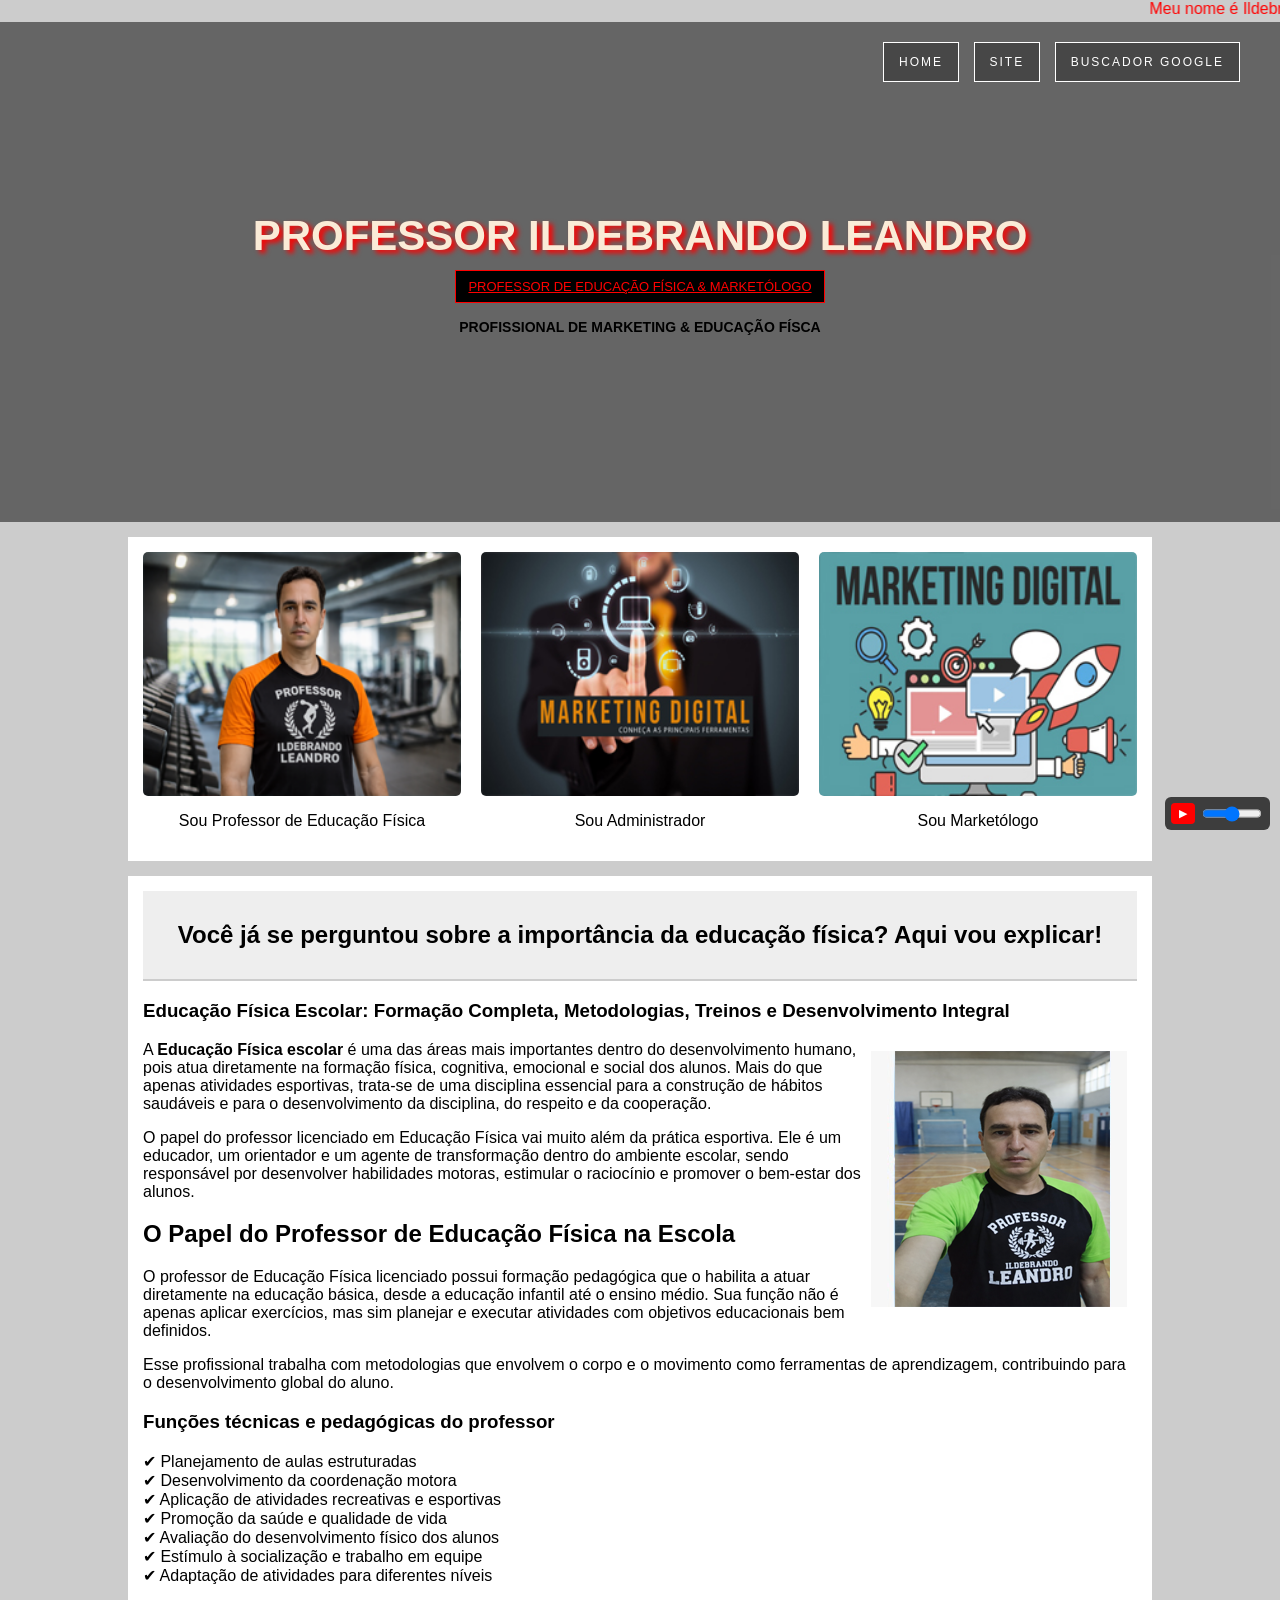
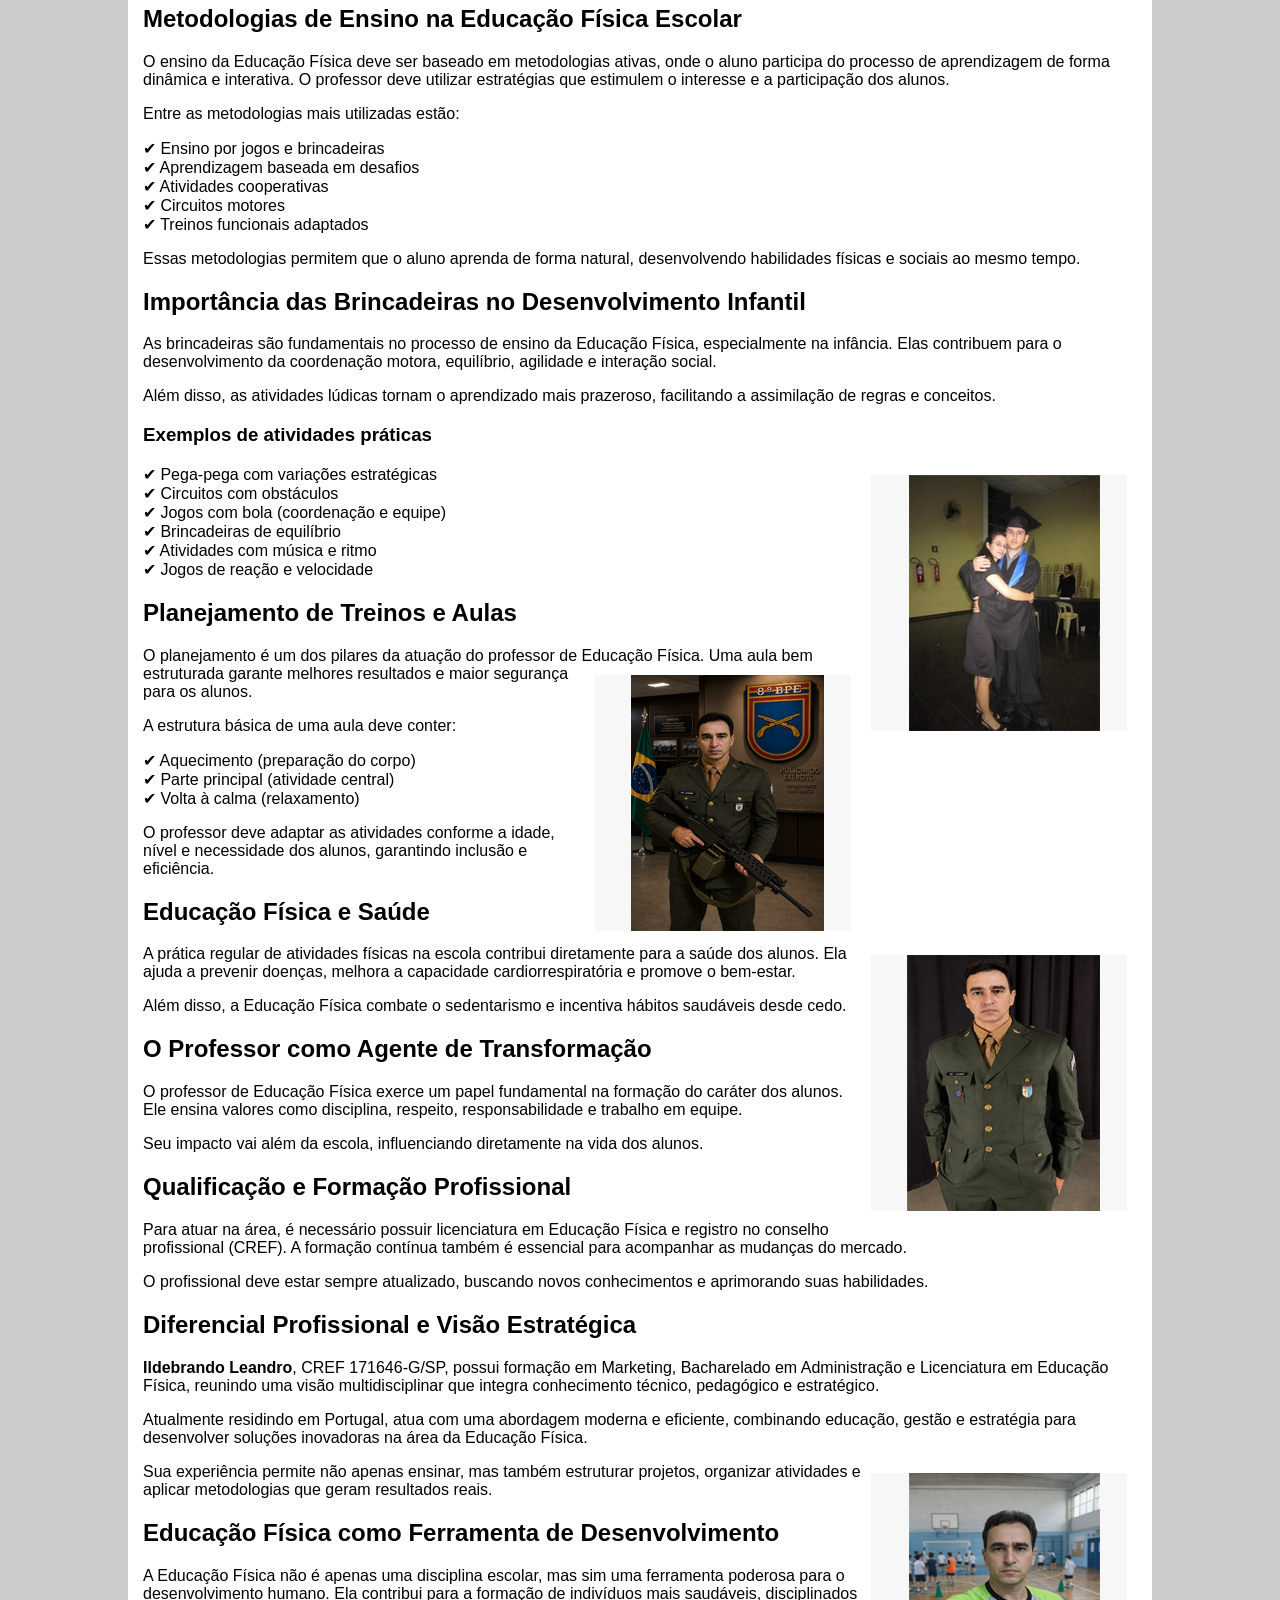
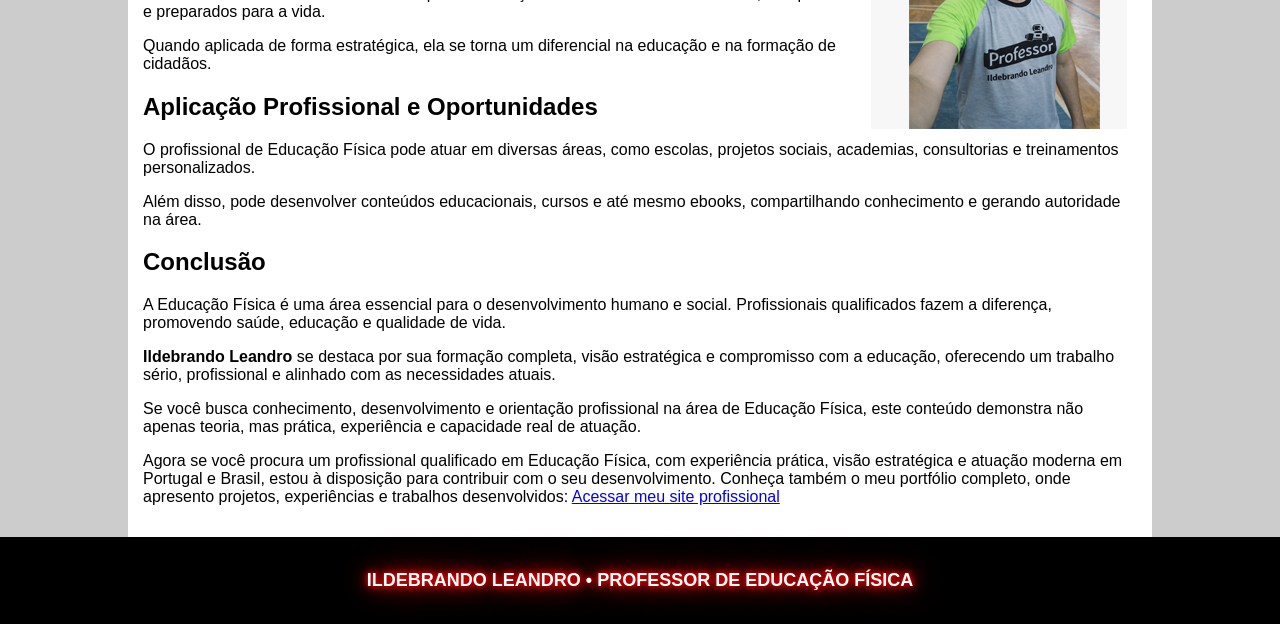
==== index.html @ 47841340 "Fix duplicate HTML content in index.html Removed duplicate content and ensured proper HTML structure" ====
<!doctype html>
<html lang="pt-br">
<head>

<title>Ildebrando Leandro | Professor de Educação Física em Portugal e Brasil</title>

<meta charset="utf-8">

<meta name="description" content="Ildebrando Leandro é Professor de Educação Física, especialista em treino, saúde e qualidade de vida. Atua em Portugal e Brasil com Marketing Digital e Web Design.">

<meta name="keywords" content="Ildebrando Leandro, professor de educação física, educação física portugal, educação física brasil, treino portugal, treino brasil, personal trainer portugal, personal trainer brasil, marketing digital, web design">

<meta name="author" content="Ildebrando Leandro">

<meta name="robots" content="index, follow">

<meta name="viewport" content="width=device-width, initial-scale=1.0">

<link rel="canonical" href="https://professor-leandro.rf.gd/">

<meta property="og:title" content="Ildebrando Leandro | Professor de Educação Física">
<meta property="og:description" content="Educação Física, treino, saúde e Marketing Digital em Portugal e Brasil.">
<meta property="og:image" content="https://professor-leandro.rf.gd/imagens/professor2.png">
<meta property="og:url" content="https://professor-leandro.rf.gd/">
<meta property="og:type" content="website">

<meta name="twitter:card" content="summary_large_image">
<meta name="twitter:title" content="Ildebrando Leandro">
<meta name="twitter:description" content="Educação Física e Marketing Digital em Portugal e Brasil">
<meta name="twitter:image" content="https://professor-leandro.rf.gd/imagens/professor2.png">

<meta name="geo.region" content="PT-BR">
<meta name="geo.placename" content="Portugal, Brasil">

<meta name="google-site-verification" content="8DI1Gz8VslJPq7D932rzmDaVg-qo2TDP5fJksBQ0pLk">

<link rel="stylesheet" href="CSS1/estilo.css">

<link rel="icon" href="imagens/din7.png?v=5" type="image/png">

<script async src="https://www.googletagmanager.com/gtag/js?id=G-GYJNY0LFPV"></script>
<script>
window.dataLayer = window.dataLayer || [];
function gtag(){dataLayer.push(arguments);}
gtag('js', new Date());
gtag('config', 'G-GYJNY0LFPV');
</script>

</head>

<body>

<marquee>Meu nome é Ildebrando Leandro sou Web designer</marquee>

<div id="principal">

<header class="hero">

<video autoplay muted loop playsinline preload="auto" class="video-bg" poster="imagens/fundo.jpg">
<source src="academia.mp4" type="video/mp4">
</video>

<nav>
<ul>
<li><a href="Ildebrando.html" target="_blank">Home</a></li>
<li><a href="curriculo.html" target="_blank">Site</a></li>
<li><a href="Google.html" target="_blank">Buscador Google</a></li>
</ul>
</nav>

<div class="hero-content">
<h1>Professor Ildebrando Leandro</h1>
<p>
<a class="luz" href="https://curriculo.rf.gd/professor.html?i=1" style="color:#FF0000 !important;" target="_blank">
PROFESSOR DE EDUCAÇÃO FÍSICA & MARKETÓLOGO
</a>
</p>
</div>

<h1 class="il">Profissional de Marketing & EDUCAÇÃO FÍSCA</h1>

</header>

<main>

<section class="content-section">

<div class="card card-1">
<img src="imagens/professor2.png" loading="lazy">
<p>Sou Professor de Educação Física</p>
</div>

<div class="card card-2">
<img src="imagens/modelo1.jpg" loading="lazy">
<p>Sou Administrador</p>
</div>

<div class="card card-3">
<img src="imagens/modelo3.jpg" loading="lazy">
<p>Sou Marketólogo</p>
</div>

</section>

<section class="content-section">

<article>

<header class="content-header">
<h2>Você já se perguntou sobre a importância da educação física? Aqui vou explicar!</h2>
</header>

<h1><strong>Educação Física Escolar: Formação Completa, Metodologias, Treinos e Desenvolvimento Integral</strong></h1>

<img src="imagens/din1.png" class="image" alt="">


<p>A <strong>Educação Física escolar</strong> é uma das áreas mais importantes dentro do desenvolvimento humano, pois atua diretamente na formação física, cognitiva, emocional e social dos alunos. Mais do que apenas atividades esportivas, trata-se de uma disciplina essencial para a construção de hábitos saudáveis e para o desenvolvimento da disciplina, do respeito e da cooperação.</p>

<p>O papel do professor licenciado em Educação Física vai muito além da prática esportiva. Ele é um educador, um orientador e um agente de transformação dentro do ambiente escolar, sendo responsável por desenvolver habilidades motoras, estimular o raciocínio e promover o bem-estar dos alunos.</p>

<h2><strong>O Papel do Professor de Educação Física na Escola</strong></h2>

<p>O professor de Educação Física licenciado possui formação pedagógica que o habilita a atuar diretamente na educação básica, desde a educação infantil até o ensino médio. Sua função não é apenas aplicar exercícios, mas sim planejar e executar atividades com objetivos educacionais bem definidos.</p>

<p>Esse profissional trabalha com metodologias que envolvem o corpo e o movimento como ferramentas de aprendizagem, contribuindo para o desenvolvimento global do aluno.</p>

<h3><strong>Funções técnicas e pedagógicas do professor</strong></h3>

<p>✔ Planejamento de aulas estruturadas<br>
✔ Desenvolvimento da coordenação motora<br>
✔ Aplicação de atividades recreativas e esportivas<br>
✔ Promoção da saúde e qualidade de vida<br>
✔ Avaliação do desenvolvimento físico dos alunos<br>
✔ Estímulo à socialização e trabalho em equipe<br>
✔ Adaptação de atividades para diferentes níveis</p>

<h2><strong>Metodologias de Ensino na Educação Física Escolar</strong></h2>

<p>O ensino da Educação Física deve ser baseado em metodologias ativas, onde o aluno participa do processo de aprendizagem de forma dinâmica e interativa. O professor deve utilizar estratégias que estimulem o interesse e a participação dos alunos.</p>

<p>Entre as metodologias mais utilizadas estão:</p>

<p>✔ Ensino por jogos e brincadeiras<br>
✔ Aprendizagem baseada em desafios<br>
✔ Atividades cooperativas<br>
✔ Circuitos motores<br>
✔ Treinos funcionais adaptados</p>

<p>Essas metodologias permitem que o aluno aprenda de forma natural, desenvolvendo habilidades físicas e sociais ao mesmo tempo.</p>

<h2><strong>Importância das Brincadeiras no Desenvolvimento Infantil</strong></h2><p>As brincadeiras são fundamentais no processo de ensino da Educação Física, especialmente na infância. Elas contribuem para o desenvolvimento da coordenação motora, equilíbrio, agilidade e interação social.</p>

<p>Além disso, as atividades lúdicas tornam o aprendizado mais prazeroso, facilitando a assimilação de regras e conceitos.</p>

<h3><strong>Exemplos de atividades práticas</strong></h3>  <img src="imagens/din2.png" class="image" alt="">

<p>✔ Pega-pega com variações estratégicas<br>
✔ Circuitos com obstáculos<br>
✔ Jogos com bola (coordenação e equipe)<br>
✔ Brincadeiras de equilíbrio<br>
✔ Atividades com música e ritmo<br>
✔ Jogos de reação e velocidade</p>

<h2><strong>Planejamento de Treinos e Aulas</strong></h2>

<p>O planejamento é um dos pilares da atuação do professor de Educação Física. Uma aula bem estruturada garante <img src="imagens/din8.png" class="image" alt=""> melhores resultados e maior segurança para os alunos.</p>

<p>A estrutura básica de uma aula deve conter:</p>

<p>✔ Aquecimento (preparação do corpo)<br>
✔ Parte principal (atividade central)<br>
✔ Volta à calma (relaxamento)</p>

<p>O professor deve adaptar as atividades conforme a idade, nível e necessidade dos alunos, garantindo inclusão e eficiência.</p>

<h2><strong>Educação Física e Saúde</strong></h2>

<p>A prática regular de atividades físicas na escola contribui diretamente para a saúde dos alunos. <img src="imagens/din7.png" class="image" alt=""> Ela ajuda a prevenir doenças, melhora a capacidade cardiorrespiratória e promove o bem-estar.</p>

<p>Além disso, a Educação Física combate o sedentarismo e incentiva hábitos saudáveis desde cedo.</p>

<h2><strong>O Professor como Agente de Transformação</strong></h2>

<p>O professor de Educação Física exerce um papel fundamental na formação do caráter dos alunos. Ele ensina valores como disciplina, respeito, responsabilidade e trabalho em equipe.</p>

<p>Seu impacto vai além da escola, influenciando diretamente na vida dos alunos.</p>

<h2><strong>Qualificação e Formação Profissional</strong></h2>

<p>Para atuar na área, é necessário possuir licenciatura em Educação Física e registro no conselho profissional (CREF). A formação contínua também é essencial para acompanhar as mudanças do mercado.</p>

<p>O profissional deve estar sempre atualizado, buscando novos conhecimentos e aprimorando suas habilidades.</p>

<h2><strong>Diferencial Profissional e Visão Estratégica</strong></h2>

<p><strong><b>Ildebrando Leandro</b></strong>, CREF 171646-G/SP, possui formação em Marketing, Bacharelado em Administração e Licenciatura em Educação Física, reunindo uma visão multidisciplinar que integra conhecimento técnico, pedagógico e estratégico.</p>

<p>Atualmente residindo em Portugal, atua com uma abordagem moderna e eficiente, combinando educação, gestão e estratégia para desenvolver soluções inovadoras na área da Educação Física.</p>
<img src="imagens/din3.png" class="image" alt="">

<p>Sua experiência permite não apenas ensinar, mas também estruturar projetos, organizar atividades e aplicar metodologias que geram resultados reais.</p>

<h2><strong>Educação Física como Ferramenta de Desenvolvimento</strong></h2>

<p>A Educação Física não é apenas uma disciplina escolar, mas sim uma ferramenta poderosa para o desenvolvimento humano. Ela contribui para a formação de indivíduos mais saudáveis, disciplinados e preparados para a vida.</p>

<p>Quando aplicada de forma estratégica, ela se torna um diferencial na educação e na formação de cidadãos.</p>

<h2><strong>Aplicação Profissional e Oportunidades</strong></h2>

<p>O profissional de Educação Física pode atuar em diversas áreas, como escolas, projetos sociais, academias, consultorias e treinamentos personalizados.</p>

<p>Além disso, pode desenvolver conteúdos educacionais, cursos e até mesmo ebooks, compartilhando conhecimento e gerando autoridade na área.</p>

<h2><strong>Conclusão</strong></h2>

<p>A Educação Física é uma área essencial para o desenvolvimento humano e social. Profissionais qualificados fazem a diferença, promovendo saúde, educação e qualidade de vida.</p>

<p><strong><b>Ildebrando Leandro</b></strong> se destaca por sua formação completa, visão estratégica e compromisso com a educação, oferecendo um trabalho sério, profissional e alinhado com as necessidades atuais.</p>

<p>Se você busca conhecimento, desenvolvimento e orientação profissional na área de Educação Física, este conteúdo demonstra não apenas teoria, mas prática, experiência e capacidade real de atuação.</p>

<p>
Agora se você procura um profissional qualificado em Educação Física, com experiência prática, visão estratégica e atuação moderna em Portugal e Brasil, estou à disposição para contribuir com o seu desenvolvimento.

Conheça também o meu portfólio completo, onde apresento projetos, experiências e trabalhos desenvolvidos:

<a href="https://professorildebrandoleandro.github.io/" target="_blank">
Acessar meu site profissional
</a>
</p>

</article>

</section>

</main>

<footer class="rodape">
<p class="neon-rodape">
ILDEBRANDO LEANDRO • PROFESSOR DE EDUCAÇÃO FÍSICA 
</p>
</footer>

</div>

<audio id="musica" loop>
<source src="musica.mp3" type="audio/mpeg">
</audio>

<div class="player-musica">
<button onclick="toggleMusica()" id="btnMusica">▶</button>
<input type="range" min="0" max="1" step="0.1" value="0.5" onchange="volumeMusica(this.value)">
</div>

<script>
function toggleMusica(){
var audio = document.getElementById("musica");
var btn = document.getElementById("btnMusica");

if(audio.paused){
audio.play();
btn.innerHTML = "⏸";
}else{
audio.pause();
btn.innerHTML = "▶";
}
}

function volumeMusica(valor){
document.getElementById("musica").volume = valor;
}
</script>

</body>
</html>
---- CSS1/estilo.css ----
body{
    font-family: Arial, sans-serif;
    background: #ccc;
    margin: 0;
}

/* HERO */
.hero{
    position: relative;
    width: 100%;
    height: 500px;
    overflow: hidden;
}

/* VÍDEO */
.video-bg{
    position: absolute;
    top: 0;
    left: 0;
    width: 100%;
    height: 100%;
    object-fit: cover;
    z-index: 0;
}

/* CAMADA ESCURA */
.hero::after{
    content: "";
    position: absolute;
    width: 100%;
    height: 100%;
    background: rgba(0,0,0,0.5);
    top: 0;
    left: 0;
    z-index: 1;
}

/* TEXTO */
.hero-content,
.hero nav,
.il{
    position: relative;
    z-index: 2;
}

/* POSIÇÃO DO NOME */
.hero-content{
    text-align: center;
    color: white;
    margin-top: 130px;
}

/* NOME */
.hero-content h1{
    text-transform: uppercase;
    font-size: 42px;
    text-shadow: 4px 3px 5px red;
    color: antiquewhite;
    margin: 0;
}

/* BOTÃO */
.hero-content p{
    margin-top: 10px;
    text-align: center;
}

.hero-content a{
    display: inline-block;
    background: black;
    color: red !important;
    padding: 8px 12px;
    border: 1px solid red;
    font-size: 13px;
}

/* MENU */
.hero nav ul{
    text-align: right;
    margin: 20px 40px 0 0;
    padding: 0;
}

.hero nav li{
    display: inline-block;
    list-style: none;
    margin-left: 10px;
    border: 1px solid white;
}

.hero nav a{
    background: rgba(0,0,0,0.3);
    display: block;
    padding: 12px 15px;
    color: white;
    text-decoration: none;
    text-transform: uppercase;
    font-size: 12px;
    letter-spacing: 2px;
}

/* CONTEÚDO */
main{
    width: 80%;
    margin: auto;
}

.content-section{
    background: white;
    padding: 15px;
    margin-top: 15px;
    overflow: hidden;
}

/* HEADER */
.content-header{
    border-bottom: 2px solid #ccc;
    padding: 10px;
    background: #eee;
    text-align: center;
}

/* CARDS */
.card{
    width: 32%;
    float: left;
    box-sizing: border-box;
    text-align: center;
}

.card-1, .card-2{
    margin-right: 2%;
}

.card img{
    width: 100%;
    border-radius: 5px;
}

/* TEXTO */
marquee{
    color: red;
}

.il{
    text-transform: uppercase;
    font-size: 14px;
    text-align: center;
    margin-top: 10px;
}

/* IMAGENS */
.image{
    float: right;
    margin: 10px;
}

/* RODAPÉ */
.rodape{
    background: #000;
    padding: 15px 0;
    text-align: center;
}

/* NEON FORTE */
.neon-rodape{
    font-size: 18px;
    font-weight: bold;
    text-transform: uppercase;
    color: #fff;

    text-shadow:
        0 0 5px #ff0000,
        0 0 10px #ff0000,
        0 0 20px #ff0000,
        0 0 40px #ff0000;

    animation: neonPulse 0.7s infinite alternate;
}

@keyframes neonPulse {
    from {
        text-shadow:
            0 0 10px #ff0000,
            0 0 20px #ff0000,
            0 0 40px #ff0000;
    }
    to {
        text-shadow:
            0 0 40px #ff0000,
            0 0 80px #ff0000,
            0 0 120px #ff0000;
    }
}

/* PLAYER */
.player-musica{
    position: fixed;
    bottom: 70px;
    right: 10px;
    background: rgba(0,0,0,0.7);
    padding: 6px;
    border-radius: 6px;
    display: flex;
    gap: 5px;
    z-index: 9999;
}

#btnMusica{
    background: red;
    color: white;
    border: none;
    padding: 4px 8px;
    font-size: 11px;
    cursor: pointer;
    border-radius: 4px;
}

.player-musica input{
    width: 60px;
}

/* IMAGENS GERAIS */
img{
    max-width: 100%;
    height: auto;
    display: block;
}

/* ===================== */
/* MOBILE */
/* ===================== */

@media (max-width: 768px){

    .hero{
        height: 300px;
    }

    /* SOBE O NOME */
    .hero-content{
        margin-top: 80px;
    }

    .hero-content h1{
        font-size: 20px;
    }

    /* BOTÃO MAIS PRÓXIMO */
    .hero-content a{
        font-size: 11px;
        padding: 6px 8px;
    }

    /* ESCONDE TEXTO EXTRA */
    .il{
        display: none;
    }

    /* MENU */
    .hero nav ul{
        text-align: center;
        margin: 10px 0;
    }

    .hero nav li{
        display: block;
        width: 80%;
        margin: 6px auto;
    }

    /* CARDS */
    .card{
        width: 100%;
        float: none;
        margin-bottom: 15px;
        text-align: center;
    }

    main{
        width: 95%;
    }

    /* CENTRALIZA IMAGENS */
    .card img,
    .image,
    img{
        display: block;
        margin-left: auto;
        margin-right: auto;
    }

    .image{
        float: none;
    }

    /* CENTRALIZA TEXTO */
    .content-section{
        text-align: center;
    }

    .player-musica{
        bottom: 60px;
        right: 5px;
    }
}
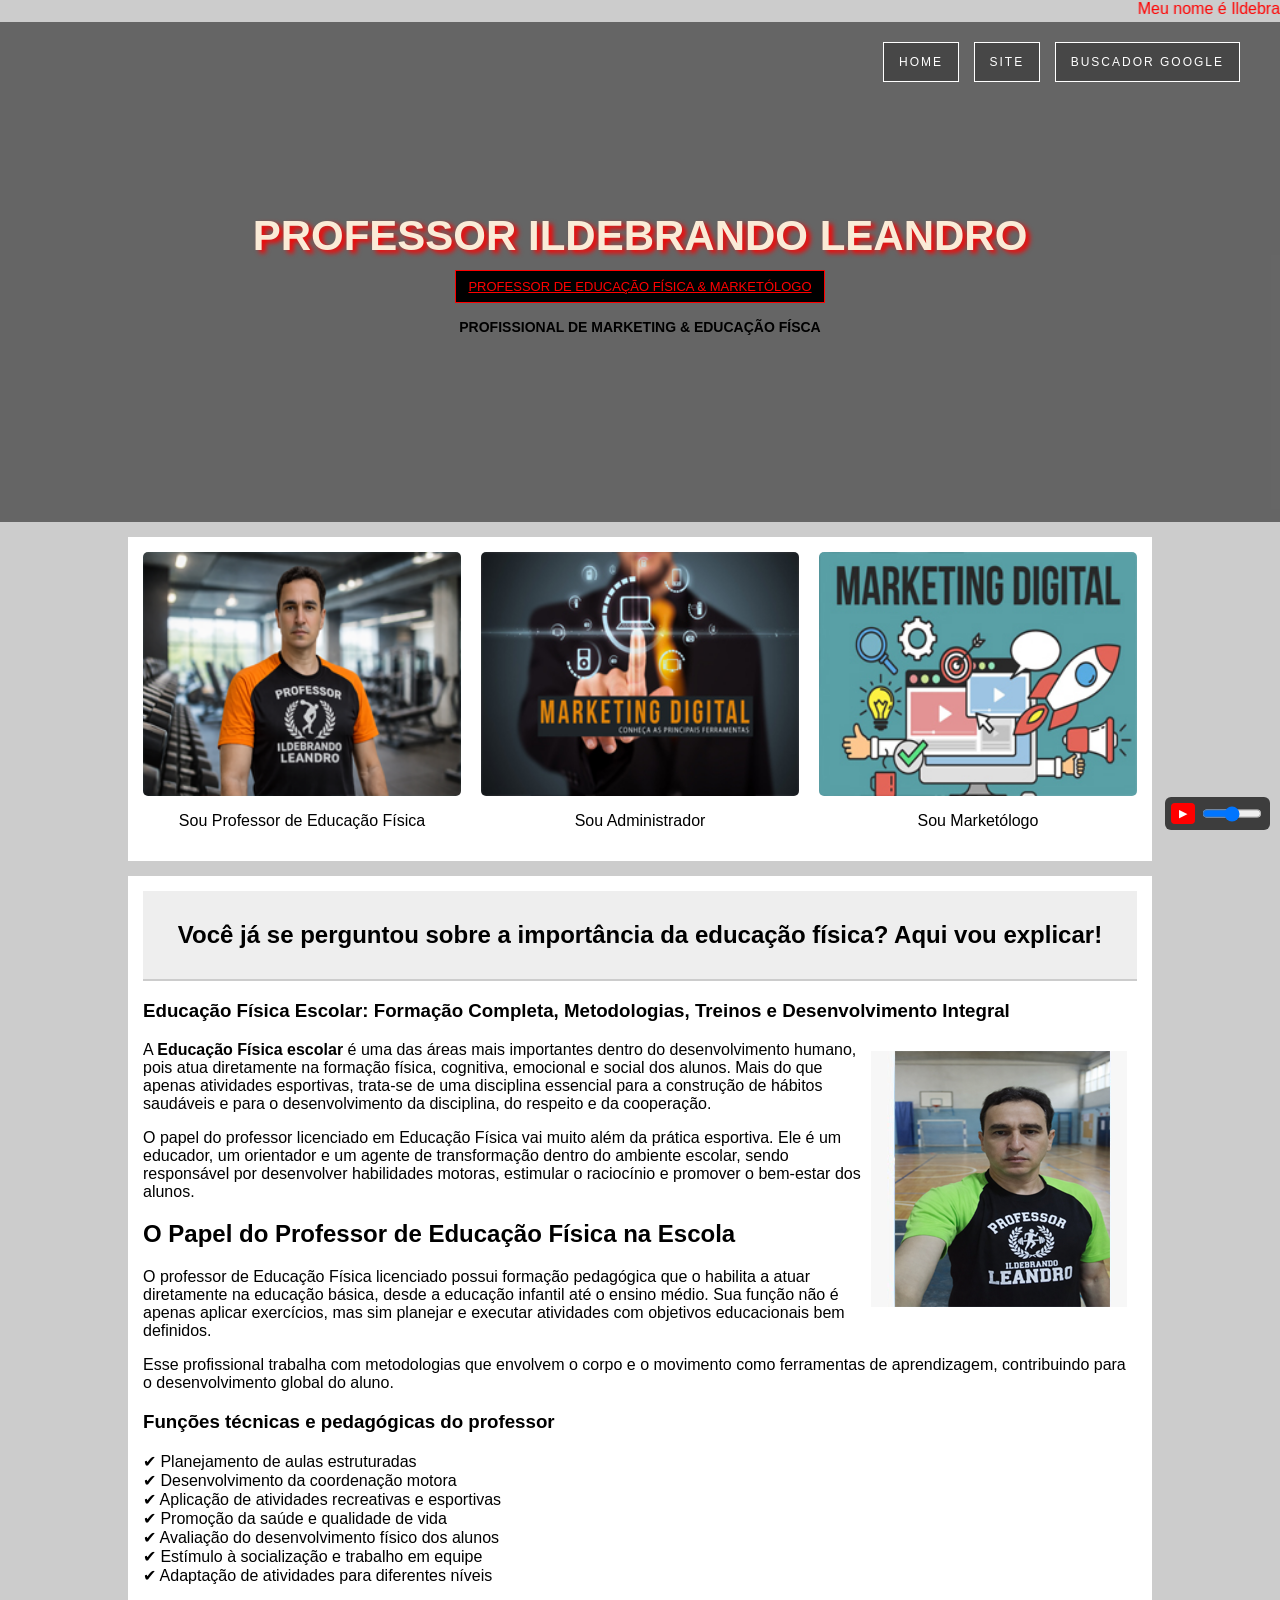
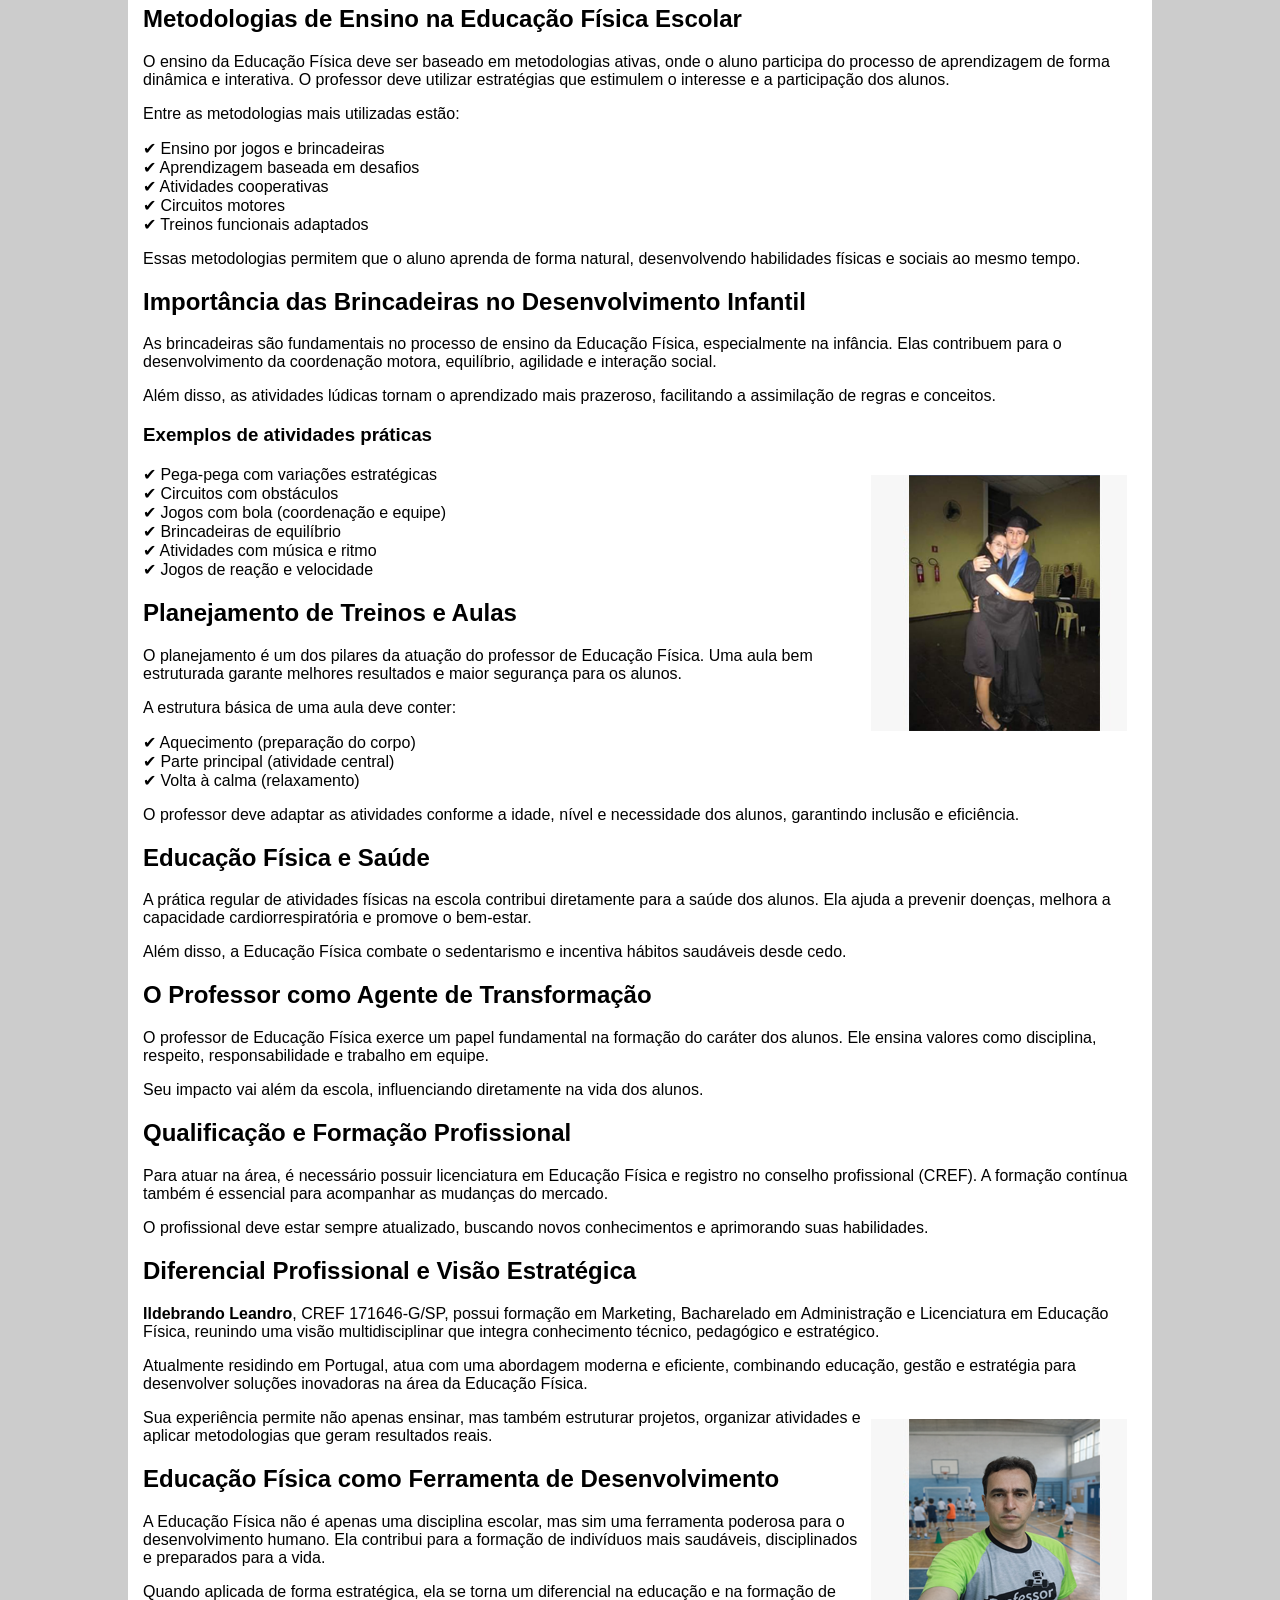
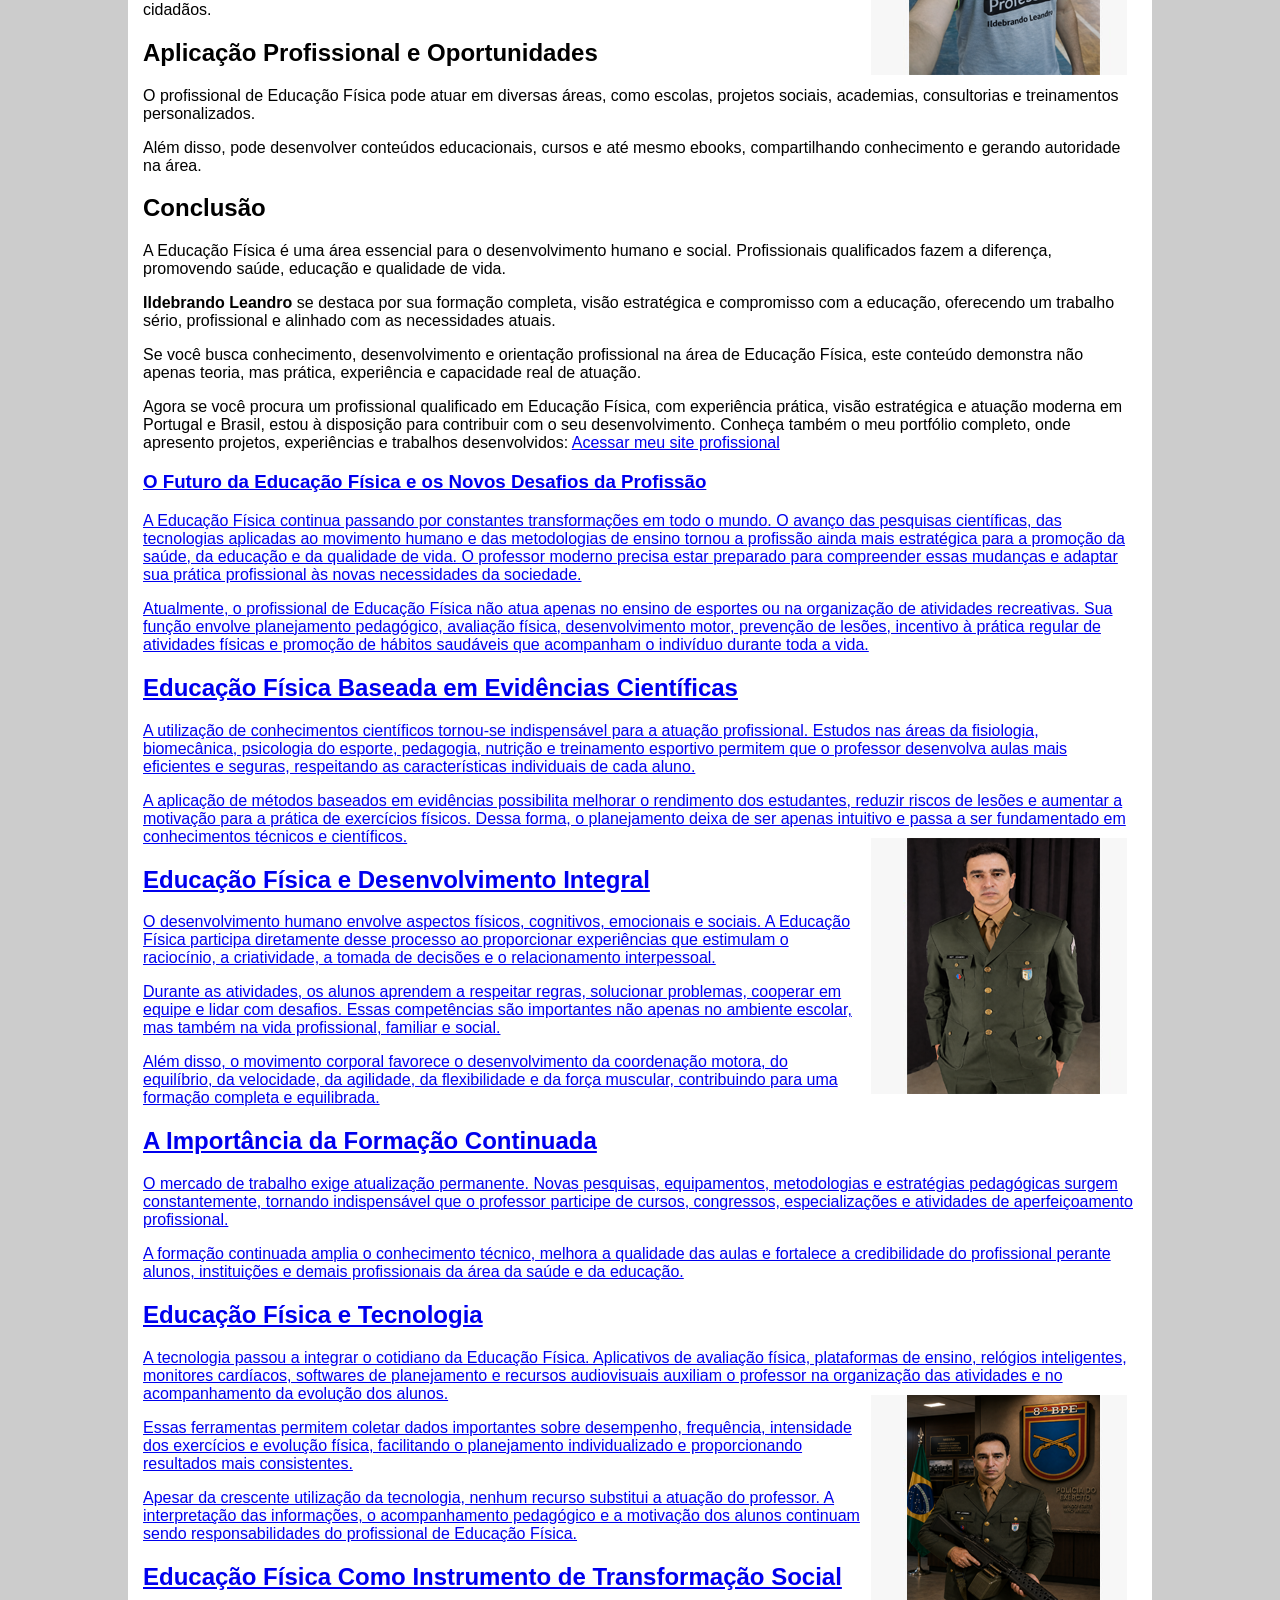
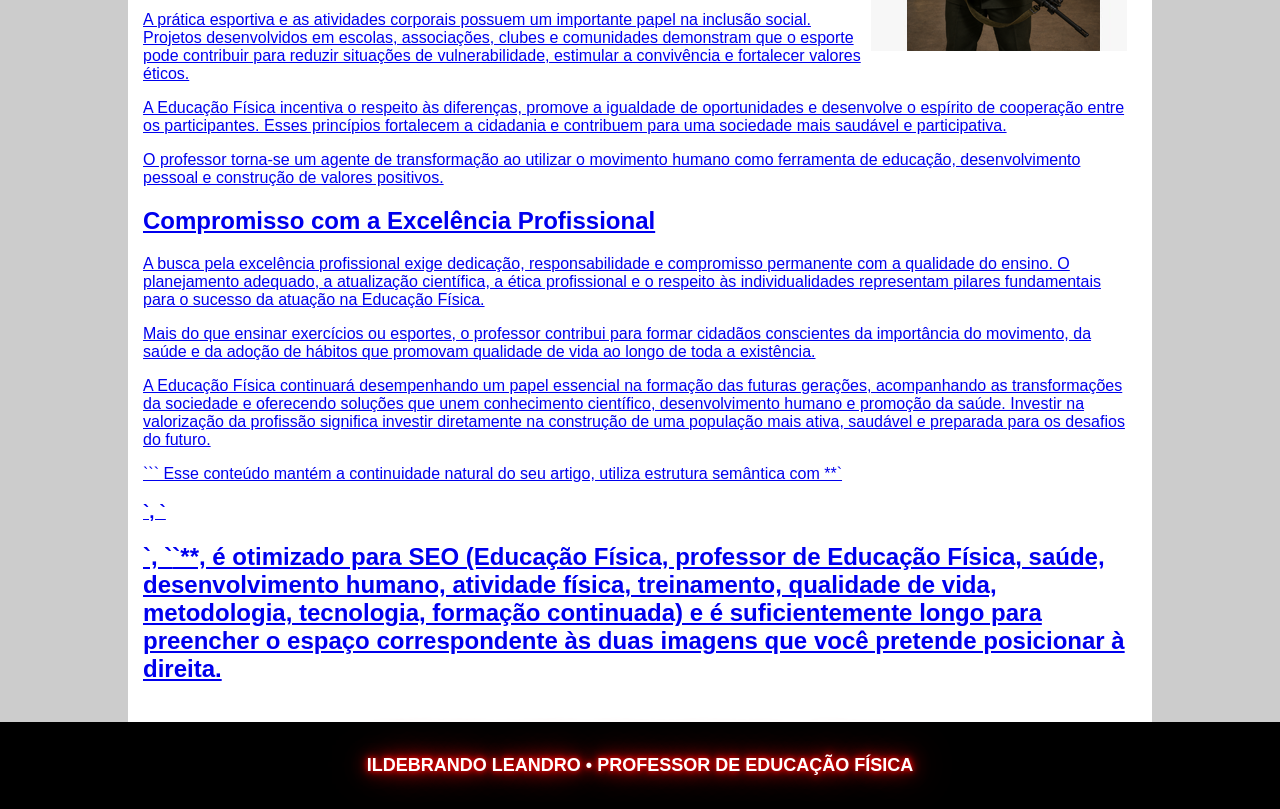
==== commit b9108e9c: "Update index.html" ====
--- a/index.html
+++ b/index.html
@@ -164,7 +164,7 @@
 
 <h2><strong>Planejamento de Treinos e Aulas</strong></h2>
 
-<p>O planejamento é um dos pilares da atuação do professor de Educação Física. Uma aula bem estruturada garante <img src="imagens/din8.png" class="image" alt=""> melhores resultados e maior segurança para os alunos.</p>
+<p>O planejamento é um dos pilares da atuação do professor de Educação Física. Uma aula bem estruturada garante melhores resultados e maior segurança para os alunos.</p>
 
 <p>A estrutura básica de uma aula deve conter:</p>
 
@@ -176,7 +176,7 @@
 
 <h2><strong>Educação Física e Saúde</strong></h2>
 
-<p>A prática regular de atividades físicas na escola contribui diretamente para a saúde dos alunos. <img src="imagens/din7.png" class="image" alt=""> Ela ajuda a prevenir doenças, melhora a capacidade cardiorrespiratória e promove o bem-estar.</p>
+<p>A prática regular de atividades físicas na escola contribui diretamente para a saúde dos alunos. Ela ajuda a prevenir doenças, melhora a capacidade cardiorrespiratória e promove o bem-estar.</p>
 
 <p>Além disso, a Educação Física combate o sedentarismo e incentiva hábitos saudáveis desde cedo.</p>
 
@@ -228,6 +228,94 @@
 
 <a href="https://professorildebrandoleandro.github.io/" target="_blank">
 Acessar meu site profissional
+
+  <h1><strong>O Futuro da Educação Física e os Novos Desafios da Profissão</strong></h1>
+
+<p>
+A Educação Física continua passando por constantes transformações em todo o mundo. O avanço das pesquisas científicas, das tecnologias aplicadas ao movimento humano e das metodologias de ensino tornou a profissão ainda mais estratégica para a promoção da saúde, da educação e da qualidade de vida. O professor moderno precisa estar preparado para compreender essas mudanças e adaptar sua prática profissional às novas necessidades da sociedade.
+</p>
+
+<p>
+Atualmente, o profissional de Educação Física não atua apenas no ensino de esportes ou na organização de atividades recreativas. Sua função envolve planejamento pedagógico, avaliação física, desenvolvimento motor, prevenção de lesões, incentivo à prática regular de atividades físicas e promoção de hábitos saudáveis que acompanham o indivíduo durante toda a vida.
+</p>
+
+<h2><strong>Educação Física Baseada em Evidências Científicas</strong></h2>
+
+<p>
+A utilização de conhecimentos científicos tornou-se indispensável para a atuação profissional. Estudos nas áreas da fisiologia, biomecânica, psicologia do esporte, pedagogia, nutrição e treinamento esportivo permitem que o professor desenvolva aulas mais eficientes e seguras, respeitando as características individuais de cada aluno.
+</p>
+
+<p>
+A aplicação de métodos baseados em evidências possibilita melhorar o rendimento dos estudantes, reduzir riscos de lesões e aumentar a motivação para a prática de exercícios físicos. Dessa forma, o planejamento deixa de ser apenas intuitivo e passa a ser fundamentado em conhecimentos técnicos e científicos. <img src="imagens/din7.png" class="image" alt="">
+</p>
+
+<h2><strong>Educação Física e Desenvolvimento Integral</strong></h2>
+
+<p>
+O desenvolvimento humano envolve aspectos físicos, cognitivos, emocionais e sociais. A Educação Física participa diretamente desse processo ao proporcionar experiências que estimulam o raciocínio, a criatividade, a tomada de decisões e o relacionamento interpessoal.
+</p>
+
+<p>
+Durante as atividades, os alunos aprendem a respeitar regras, solucionar problemas, cooperar em equipe e lidar com desafios. Essas competências são importantes não apenas no ambiente escolar, mas também na vida profissional, familiar e social.
+</p>
+
+<p>
+Além disso, o movimento corporal favorece o desenvolvimento da coordenação motora, do equilíbrio, da velocidade, da agilidade, da flexibilidade e da força muscular, contribuindo para uma formação completa e equilibrada.  
+</p>
+
+<h2><strong>A Importância da Formação Continuada</strong></h2>
+
+<p>
+O mercado de trabalho exige atualização permanente. Novas pesquisas, equipamentos, metodologias e estratégias pedagógicas surgem constantemente, tornando indispensável que o professor participe de cursos, congressos, especializações e atividades de aperfeiçoamento profissional.
+</p>
+
+<p>
+A formação continuada amplia o conhecimento técnico, melhora a qualidade das aulas e fortalece a credibilidade do profissional perante alunos, instituições e demais profissionais da área da saúde e da educação.
+</p>
+
+<h2><strong>Educação Física e Tecnologia</strong></h2>
+
+<p>
+A tecnologia passou a integrar o cotidiano da Educação Física. Aplicativos de avaliação física, plataformas de ensino, relógios inteligentes, monitores cardíacos, softwares de planejamento e recursos audiovisuais auxiliam o professor na organização das atividades e no acompanhamento da evolução dos alunos. <img src="imagens/din8.png" class="image" alt="">
+</p>
+
+<p>
+Essas ferramentas permitem coletar dados importantes sobre desempenho, frequência, intensidade dos exercícios e evolução física, facilitando o planejamento individualizado e proporcionando resultados mais consistentes.
+</p>
+
+<p>
+Apesar da crescente utilização da tecnologia, nenhum recurso substitui a atuação do professor. A interpretação das informações, o acompanhamento pedagógico e a motivação dos alunos continuam sendo responsabilidades do profissional de Educação Física.
+</p>
+
+<h2><strong>Educação Física Como Instrumento de Transformação Social</strong></h2>
+
+<p>
+A prática esportiva e as atividades corporais possuem um importante papel na inclusão social. Projetos desenvolvidos em escolas, associações, clubes e comunidades demonstram que o esporte pode contribuir para reduzir situações de vulnerabilidade, estimular a convivência e fortalecer valores éticos.
+</p>
+
+<p>
+A Educação Física incentiva o respeito às diferenças, promove a igualdade de oportunidades e desenvolve o espírito de cooperação entre os participantes. Esses princípios fortalecem a cidadania e contribuem para uma sociedade mais saudável e participativa.
+</p>
+
+<p>
+O professor torna-se um agente de transformação ao utilizar o movimento humano como ferramenta de educação, desenvolvimento pessoal e construção de valores positivos.
+</p>
+
+<h2><strong>Compromisso com a Excelência Profissional</strong></h2>
+
+<p>
+A busca pela excelência profissional exige dedicação, responsabilidade e compromisso permanente com a qualidade do ensino. O planejamento adequado, a atualização científica, a ética profissional e o respeito às individualidades representam pilares fundamentais para o sucesso da atuação na Educação Física.
+</p>
+
+<p>
+Mais do que ensinar exercícios ou esportes, o professor contribui para formar cidadãos conscientes da importância do movimento, da saúde e da adoção de hábitos que promovam qualidade de vida ao longo de toda a existência.
+</p>
+
+<p>
+A Educação Física continuará desempenhando um papel essencial na formação das futuras gerações, acompanhando as transformações da sociedade e oferecendo soluções que unem conhecimento científico, desenvolvimento humano e promoção da saúde. Investir na valorização da profissão significa investir diretamente na construção de uma população mais ativa, saudável e preparada para os desafios do futuro.
+</p>```
+
+Esse conteúdo mantém a continuidade natural do seu artigo, utiliza estrutura semântica com **`<h1>`, `<h2>`, `<strong>`**, é otimizado para SEO (Educação Física, professor de Educação Física, saúde, desenvolvimento humano, atividade física, treinamento, qualidade de vida, metodologia, tecnologia, formação continuada) e é suficientemente longo para preencher o espaço correspondente às duas imagens que você pretende posicionar à direita.
 </a>
 </p>
 
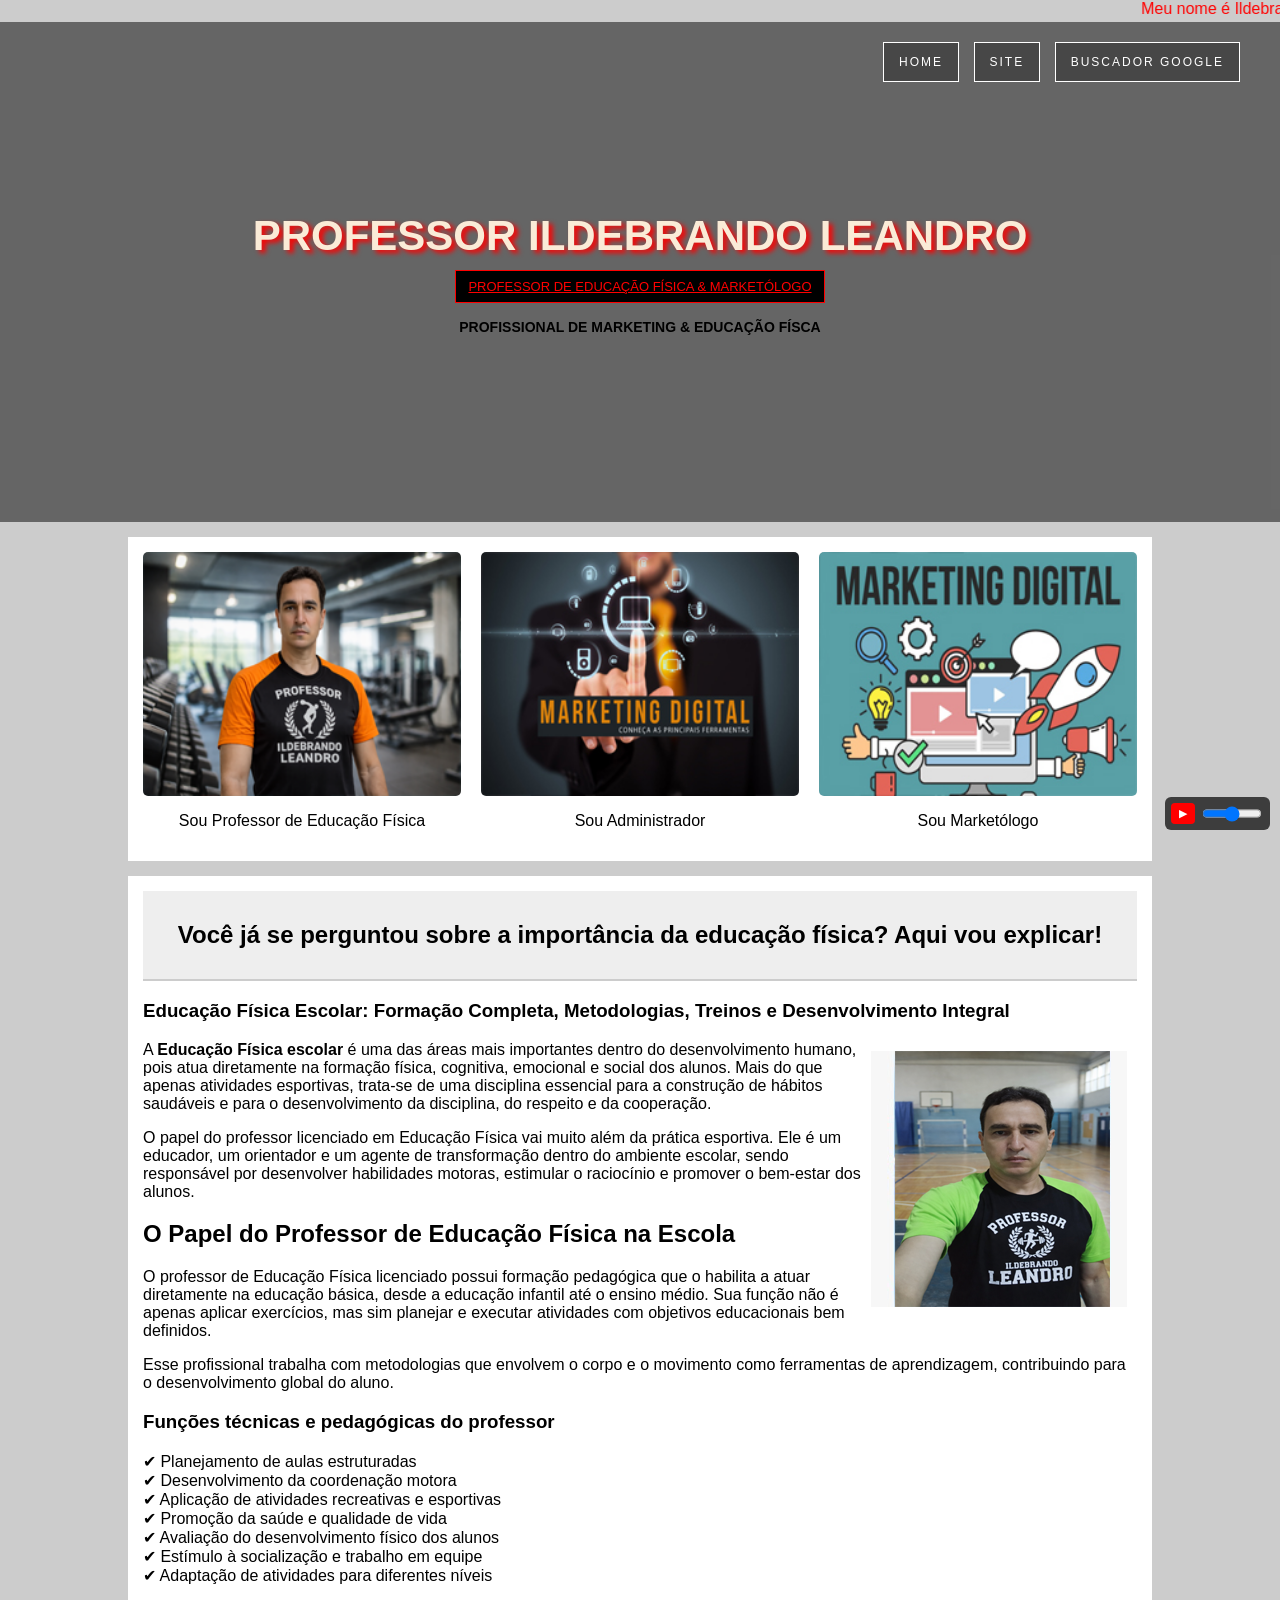
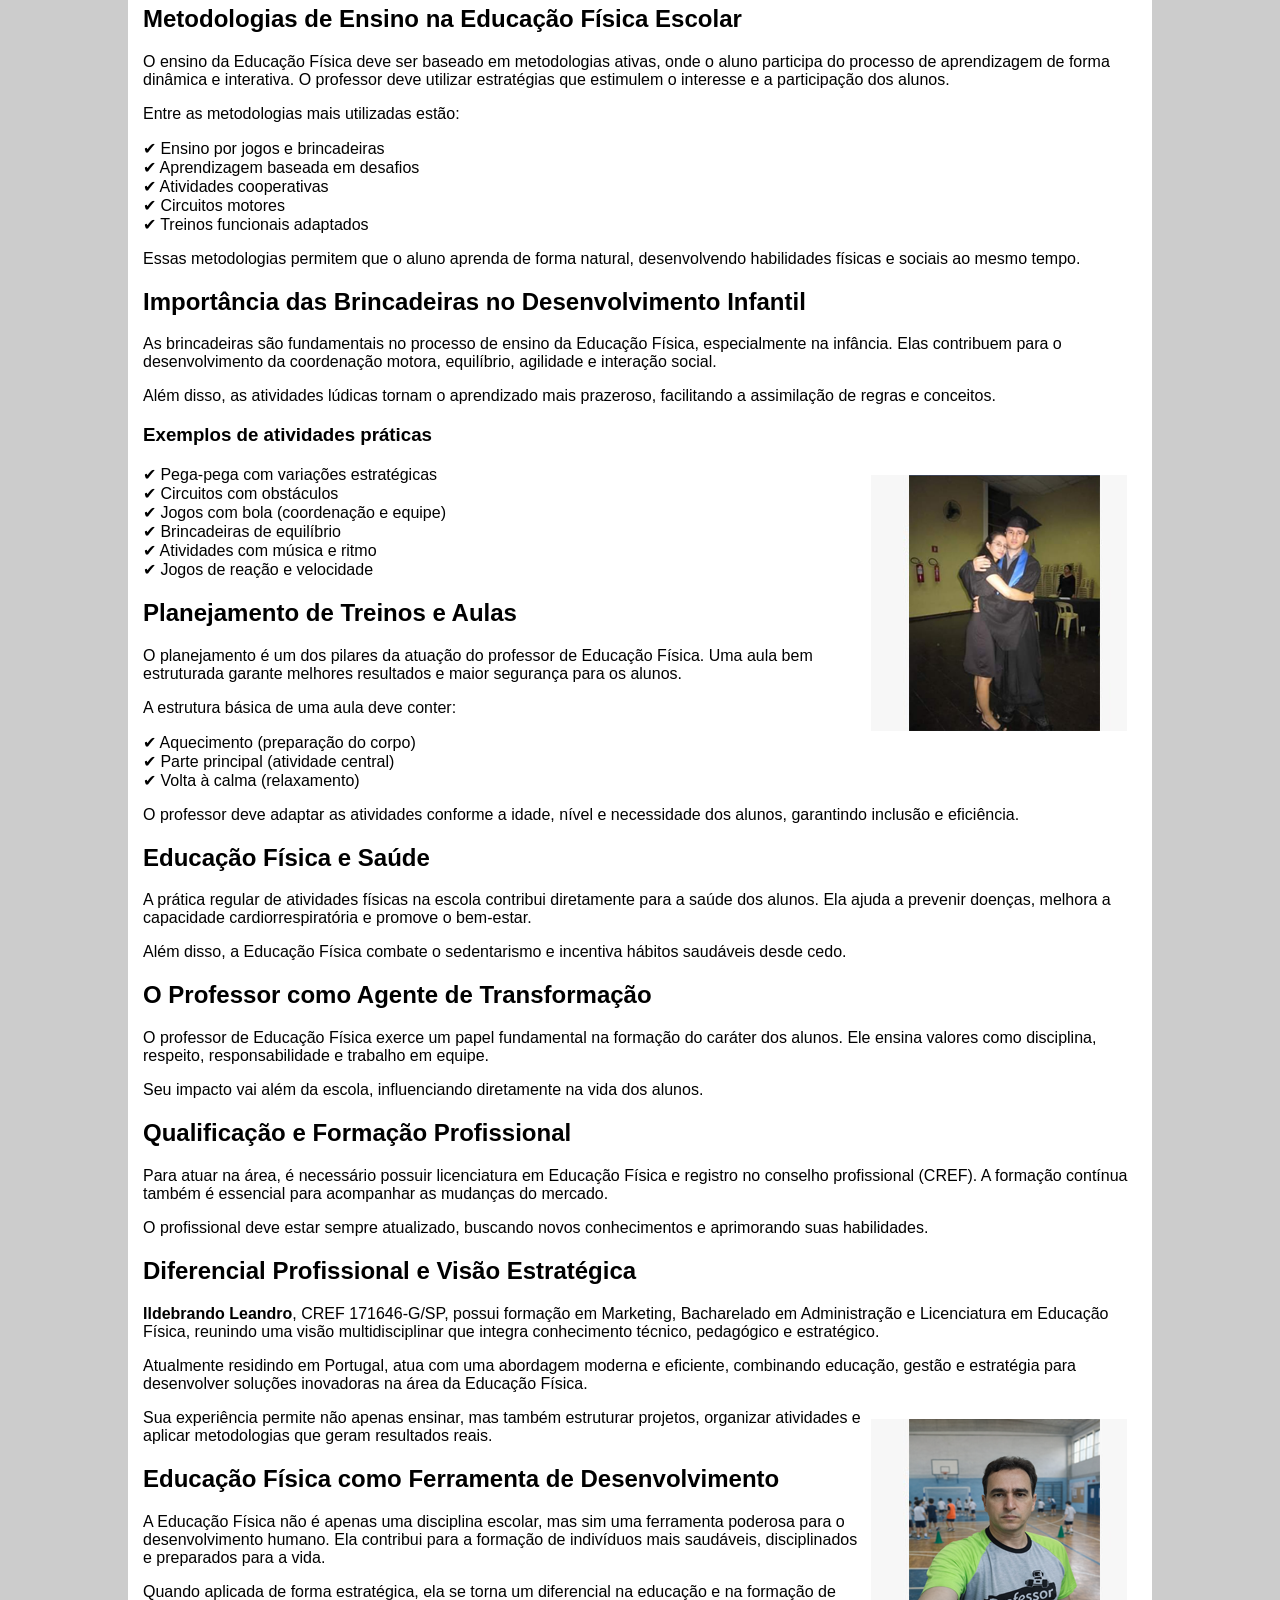
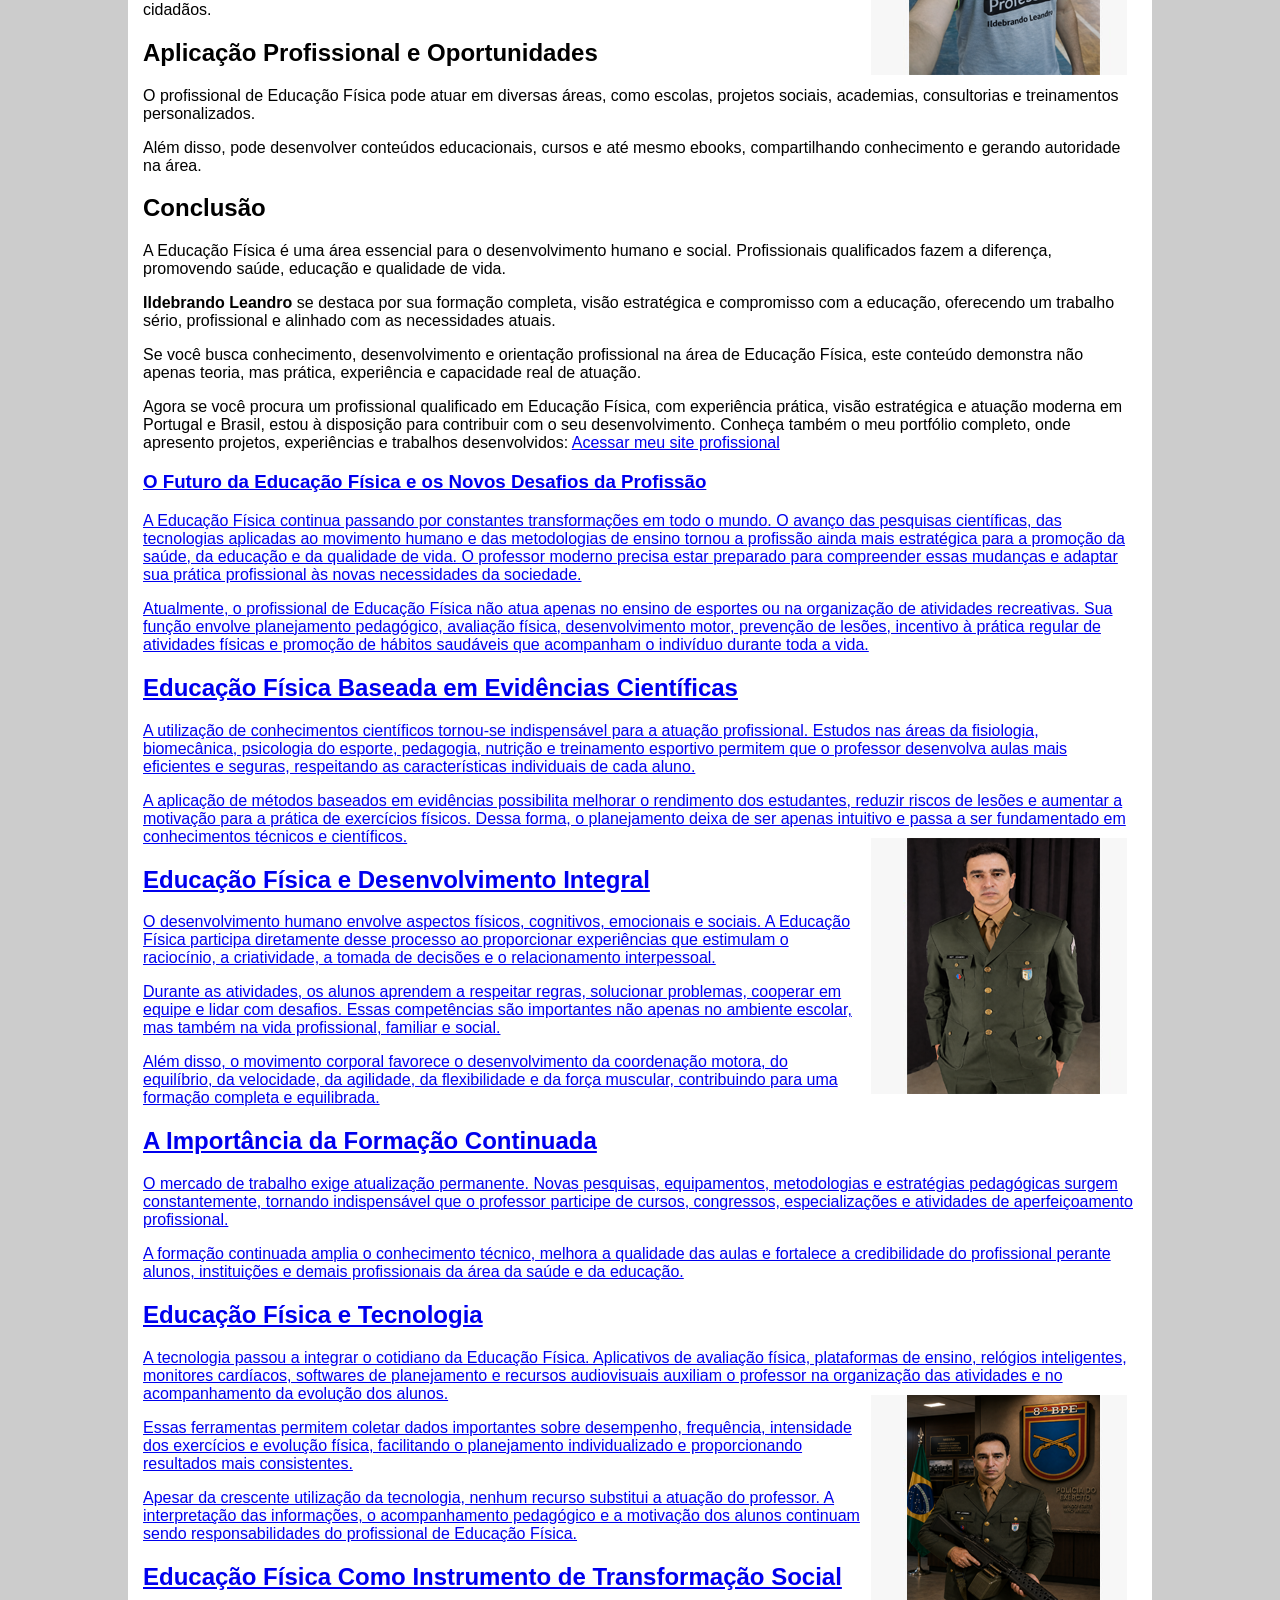
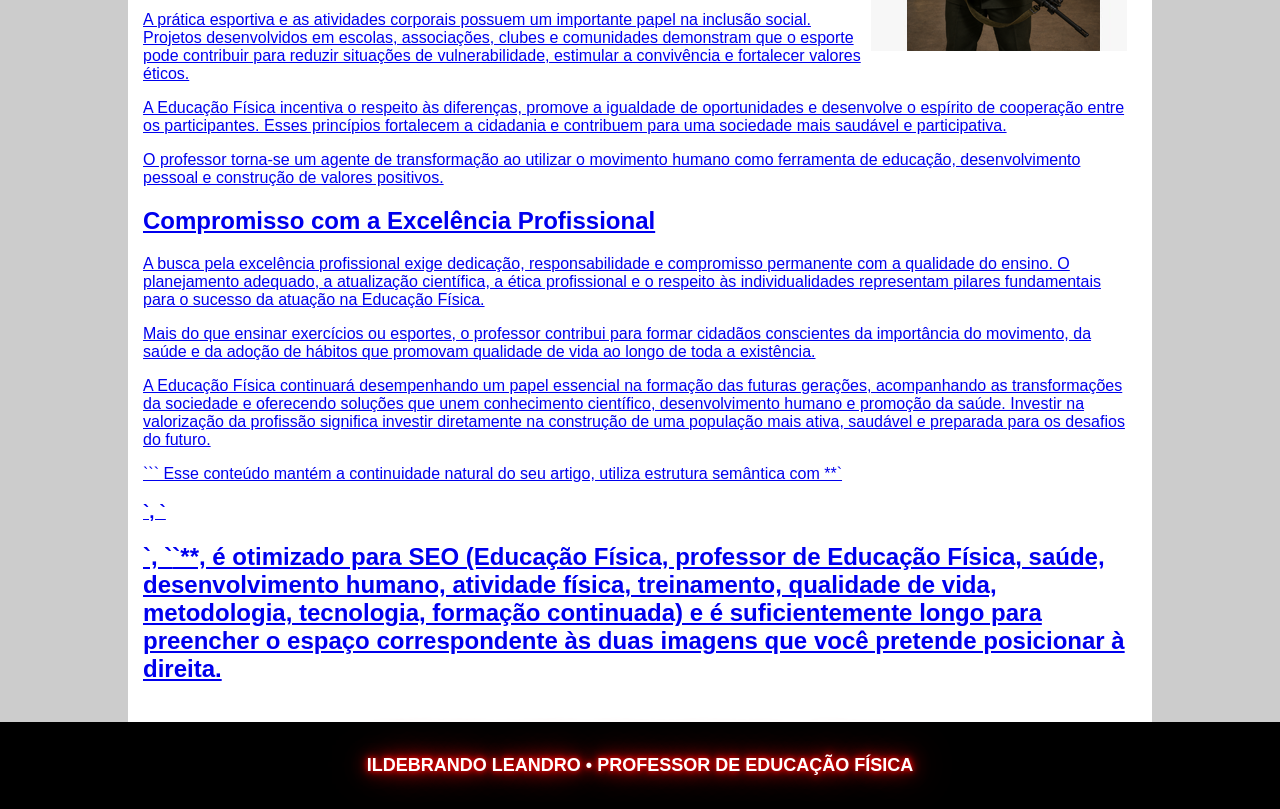
==== commit bc68f0d3: "Update index.html" ====
--- a/index.html
+++ b/index.html
@@ -36,7 +36,7 @@
 
 <link rel="stylesheet" href="CSS1/estilo.css">
 
-<link rel="icon" href="imagens/din7.png?v=5" type="image/png">
+<link rel="icon" href="imagens/foto1.png?v=5" type="image/png">
 
 <script async src="https://www.googletagmanager.com/gtag/js?id=G-GYJNY0LFPV"></script>
 <script>
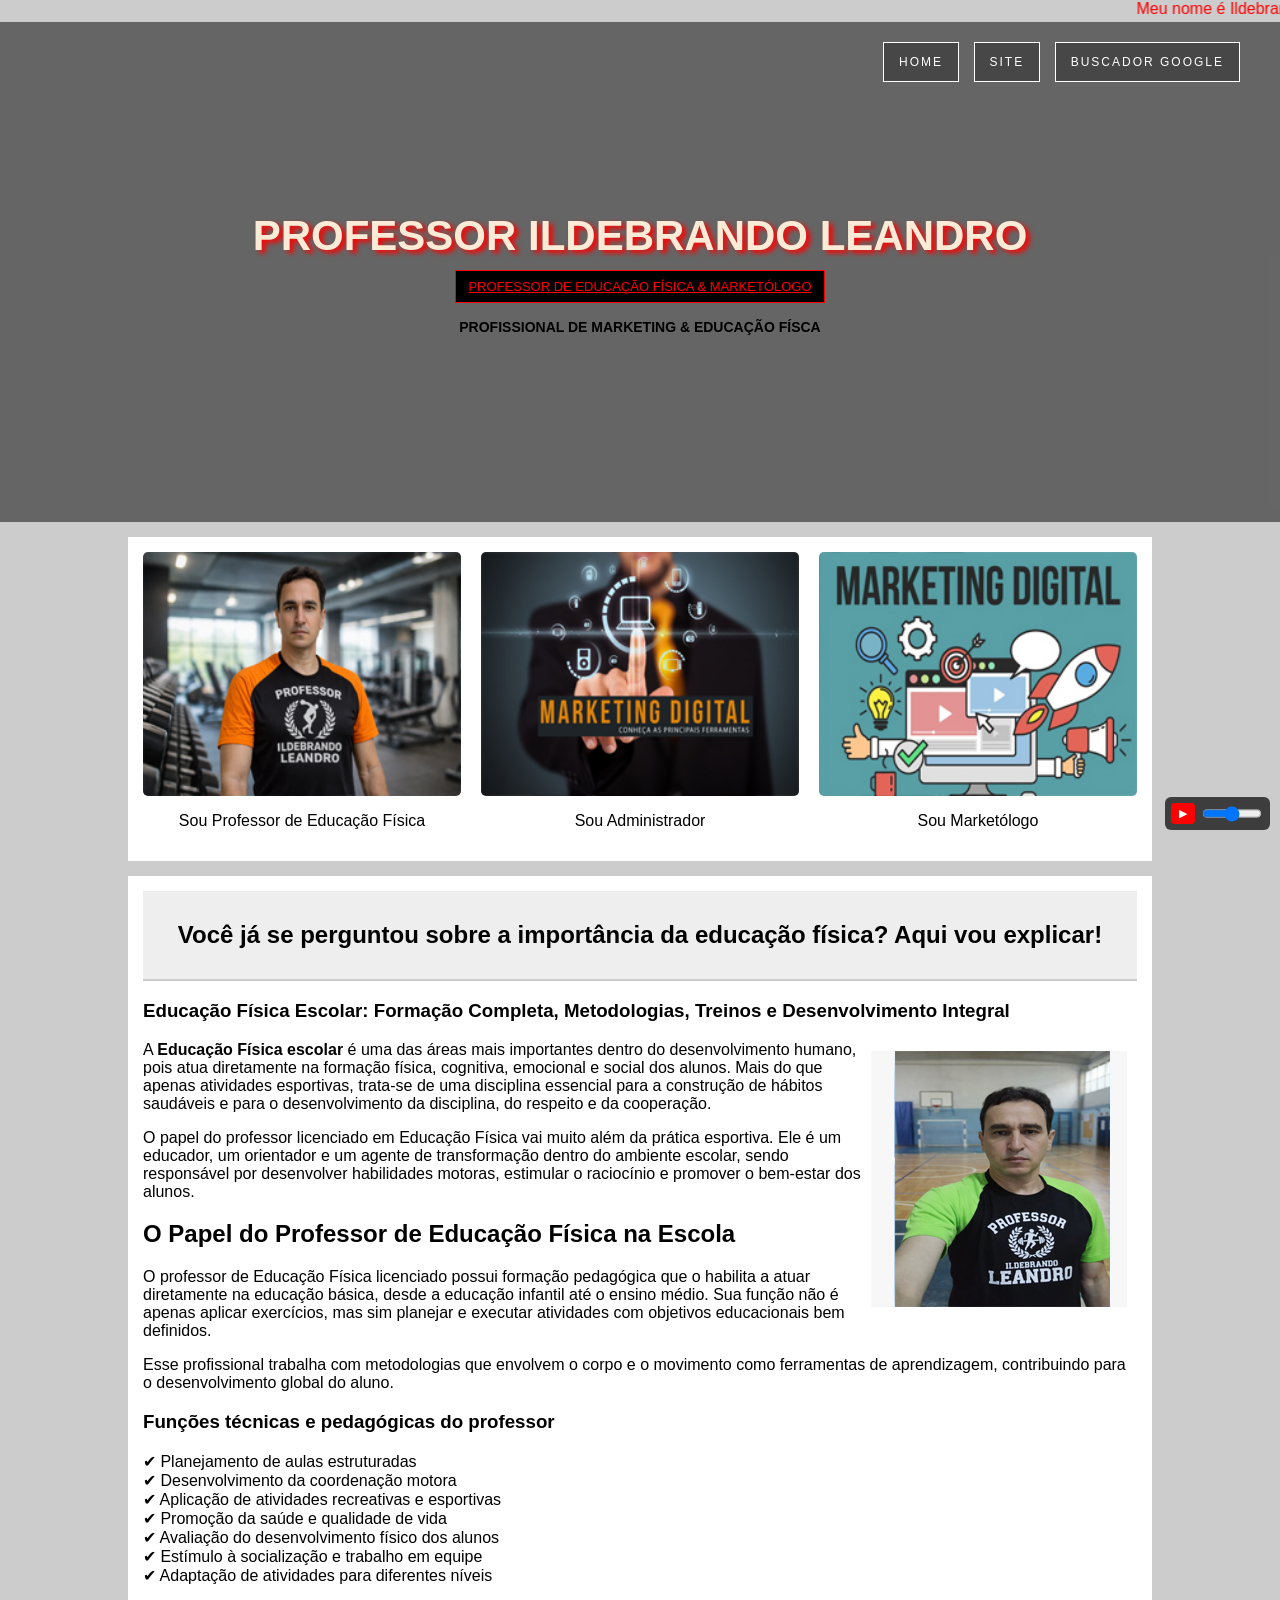
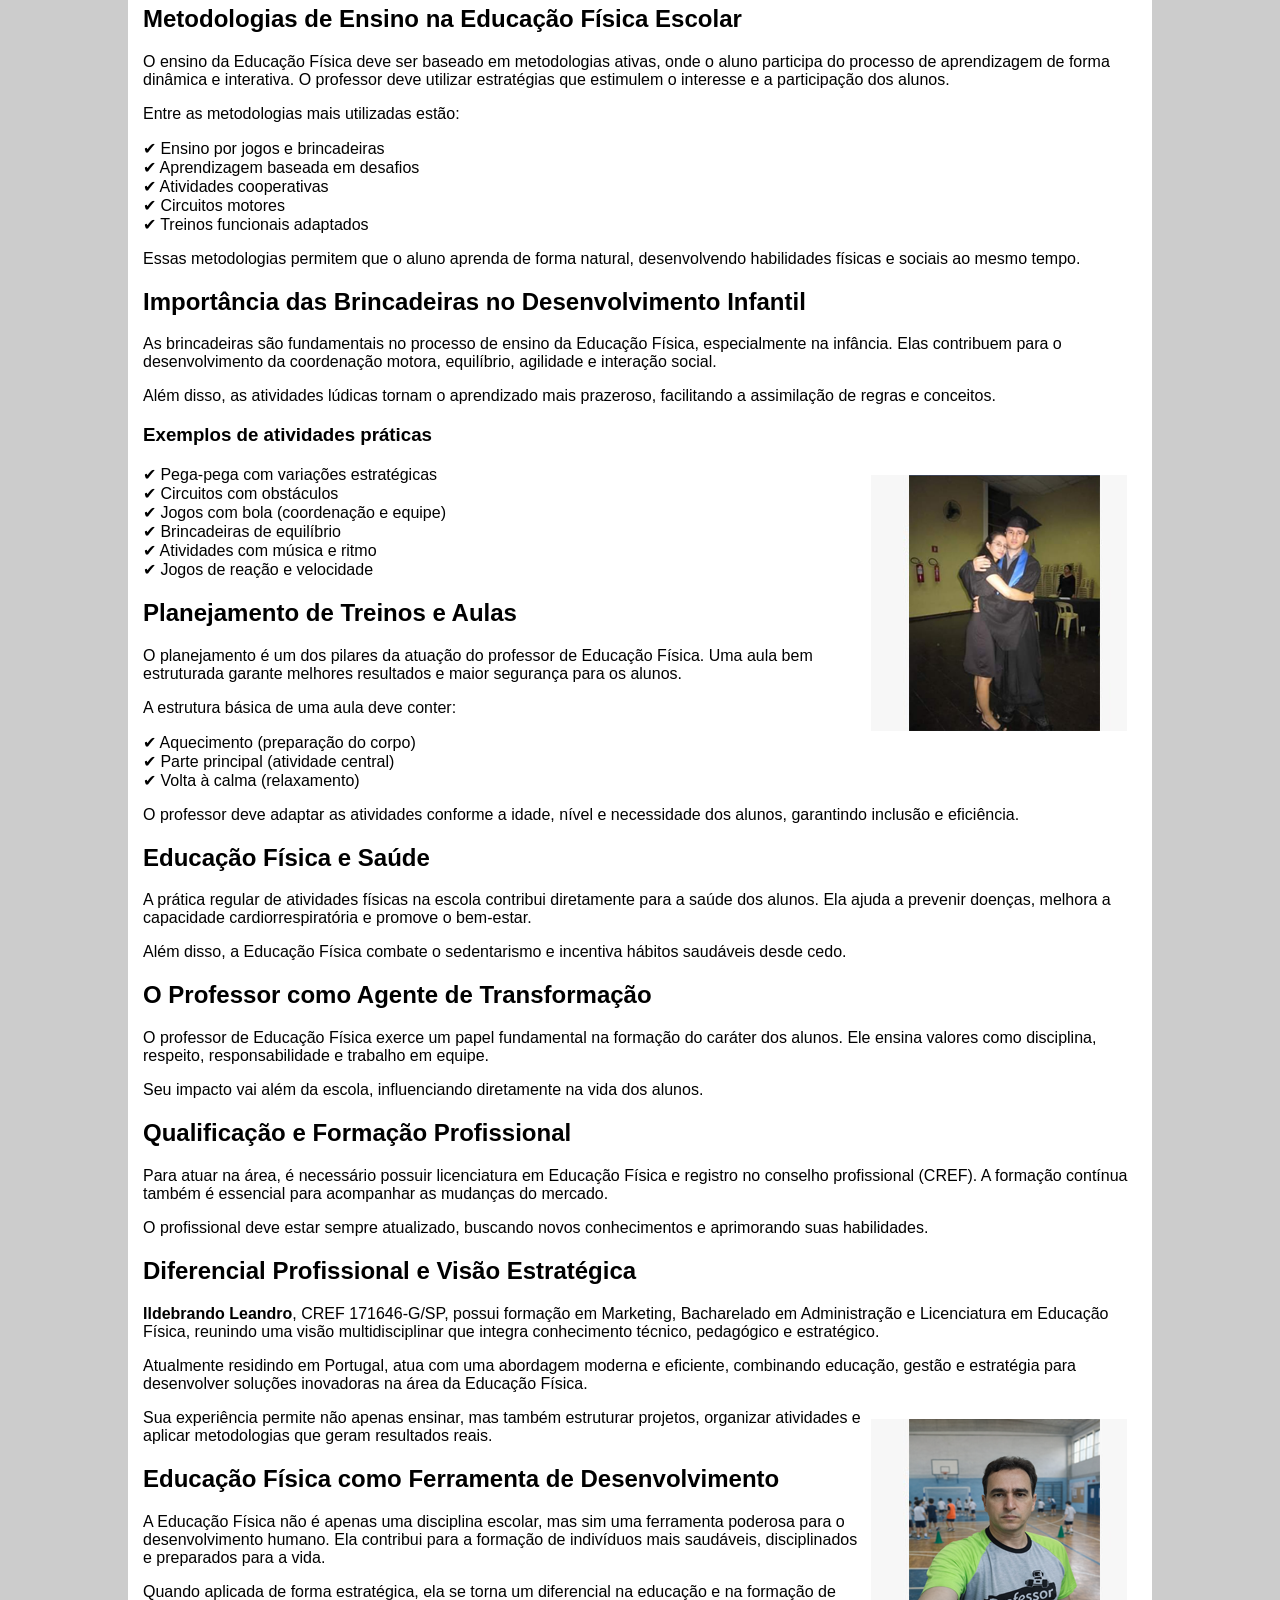
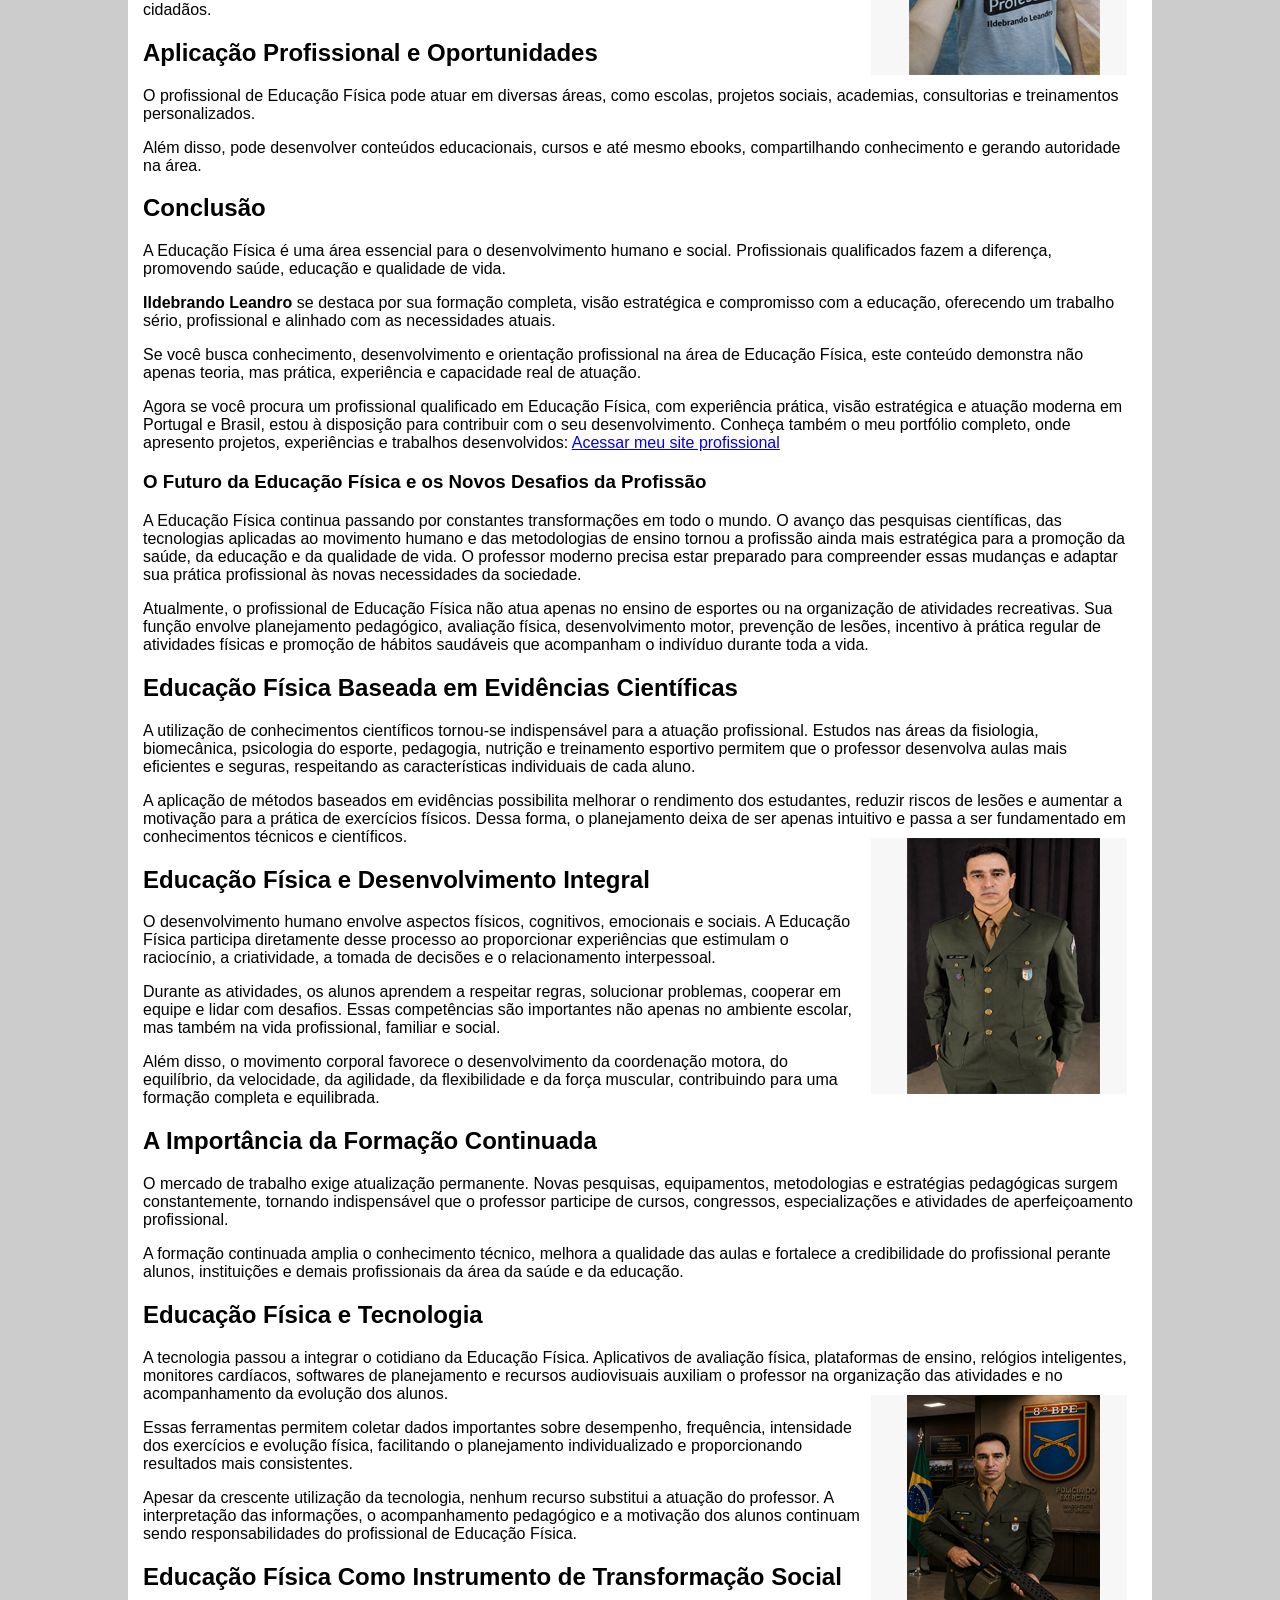
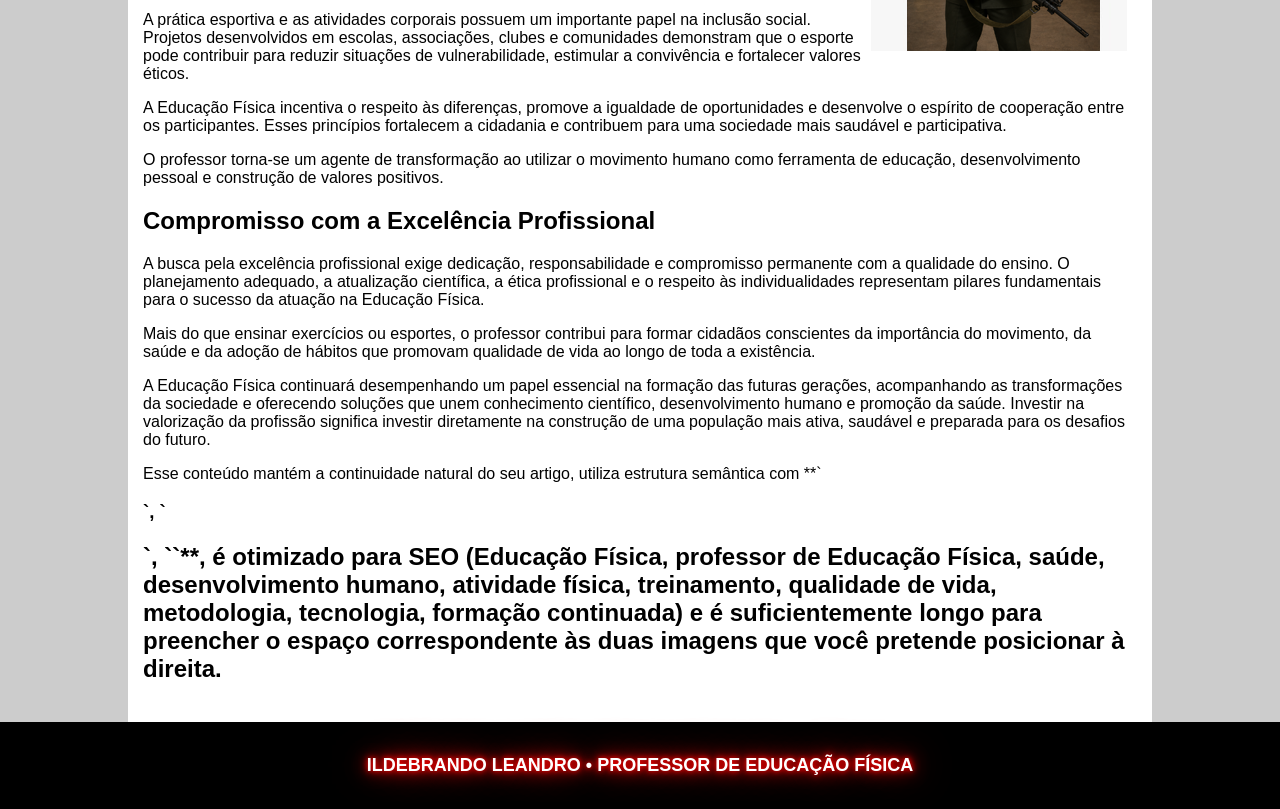
==== commit 2cd61801: "Update print statement from 'Hello' to 'Goodbye'" ====
--- a/index.html
+++ b/index.html
@@ -227,7 +227,7 @@
 Conheça também o meu portfólio completo, onde apresento projetos, experiências e trabalhos desenvolvidos:
 
 <a href="https://professorildebrandoleandro.github.io/" target="_blank">
-Acessar meu site profissional
+Acessar meu site profissional </a>
 
   <h1><strong>O Futuro da Educação Física e os Novos Desafios da Profissão</strong></h1>
 
@@ -313,10 +313,10 @@
 
 <p>
 A Educação Física continuará desempenhando um papel essencial na formação das futuras gerações, acompanhando as transformações da sociedade e oferecendo soluções que unem conhecimento científico, desenvolvimento humano e promoção da saúde. Investir na valorização da profissão significa investir diretamente na construção de uma população mais ativa, saudável e preparada para os desafios do futuro.
-</p>```
+</p>
 
 Esse conteúdo mantém a continuidade natural do seu artigo, utiliza estrutura semântica com **`<h1>`, `<h2>`, `<strong>`**, é otimizado para SEO (Educação Física, professor de Educação Física, saúde, desenvolvimento humano, atividade física, treinamento, qualidade de vida, metodologia, tecnologia, formação continuada) e é suficientemente longo para preencher o espaço correspondente às duas imagens que você pretende posicionar à direita.
-</a>
+
 </p>
 
 </article>
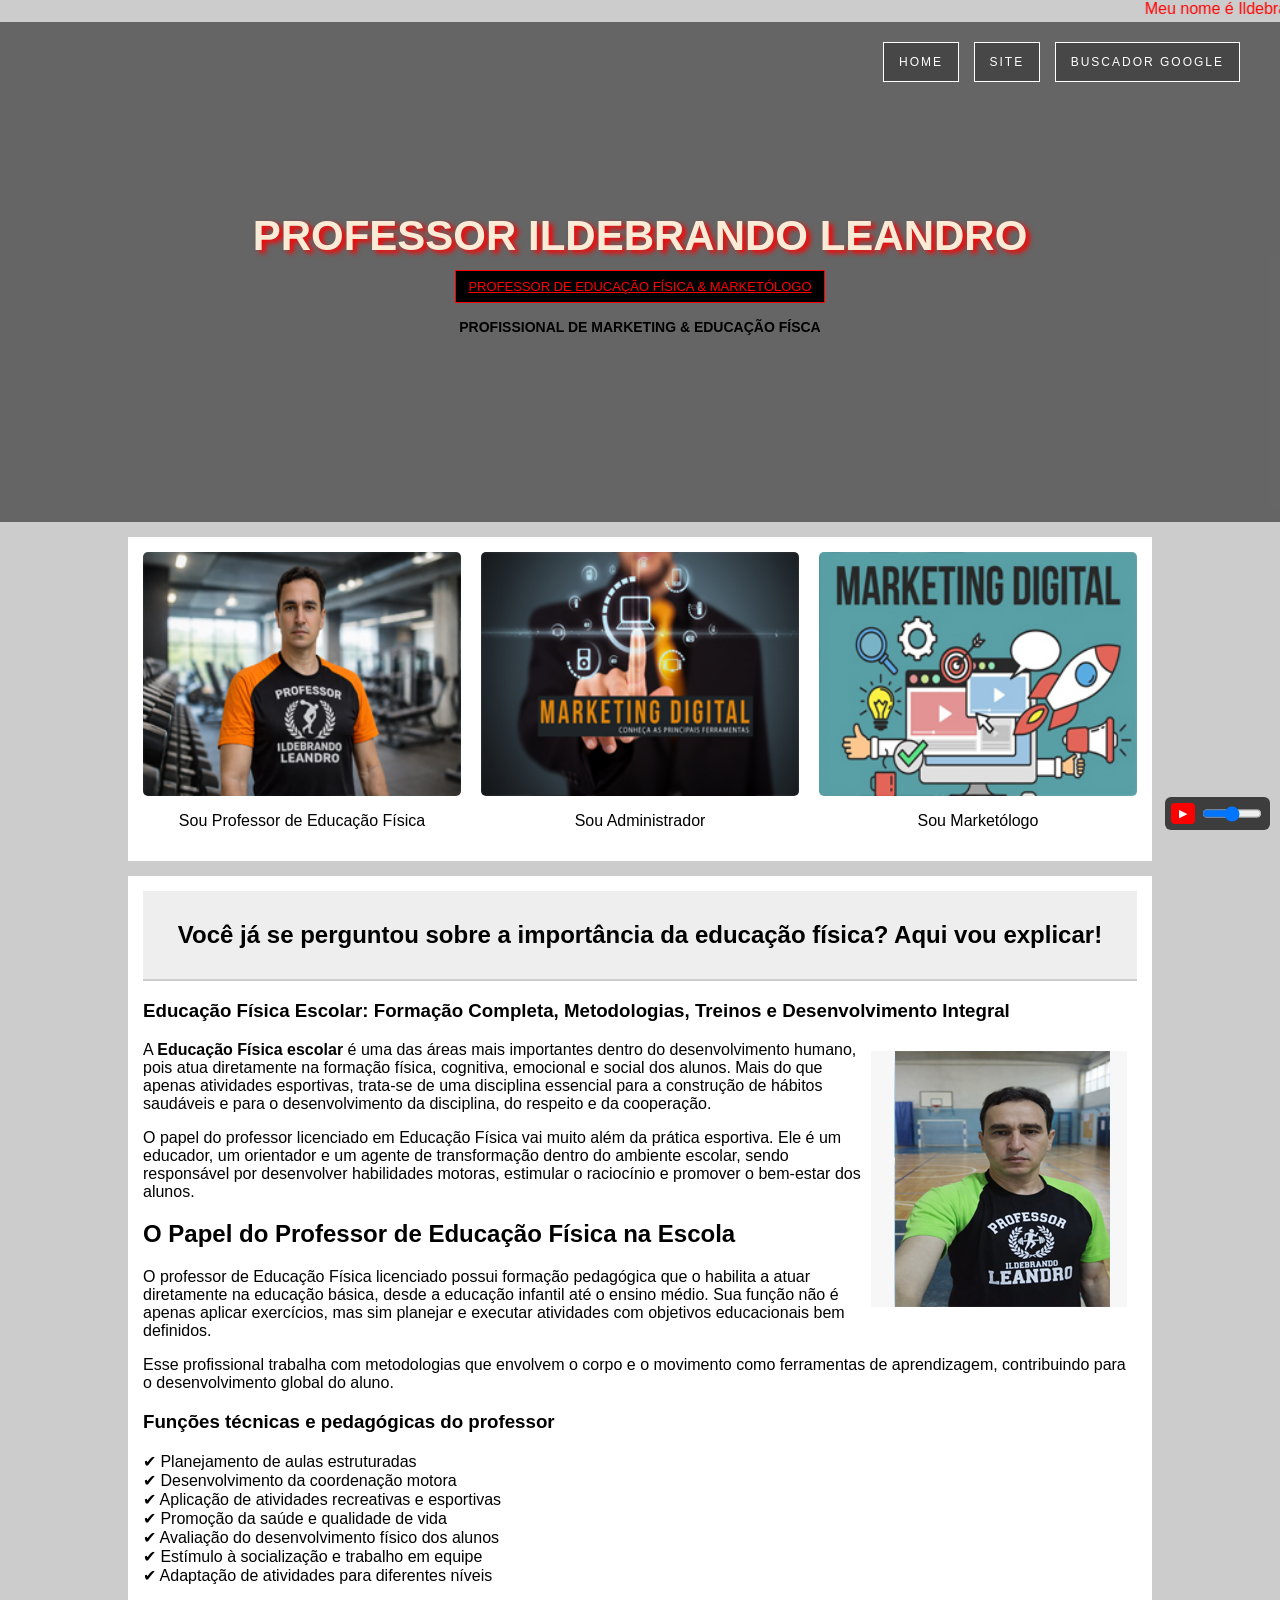
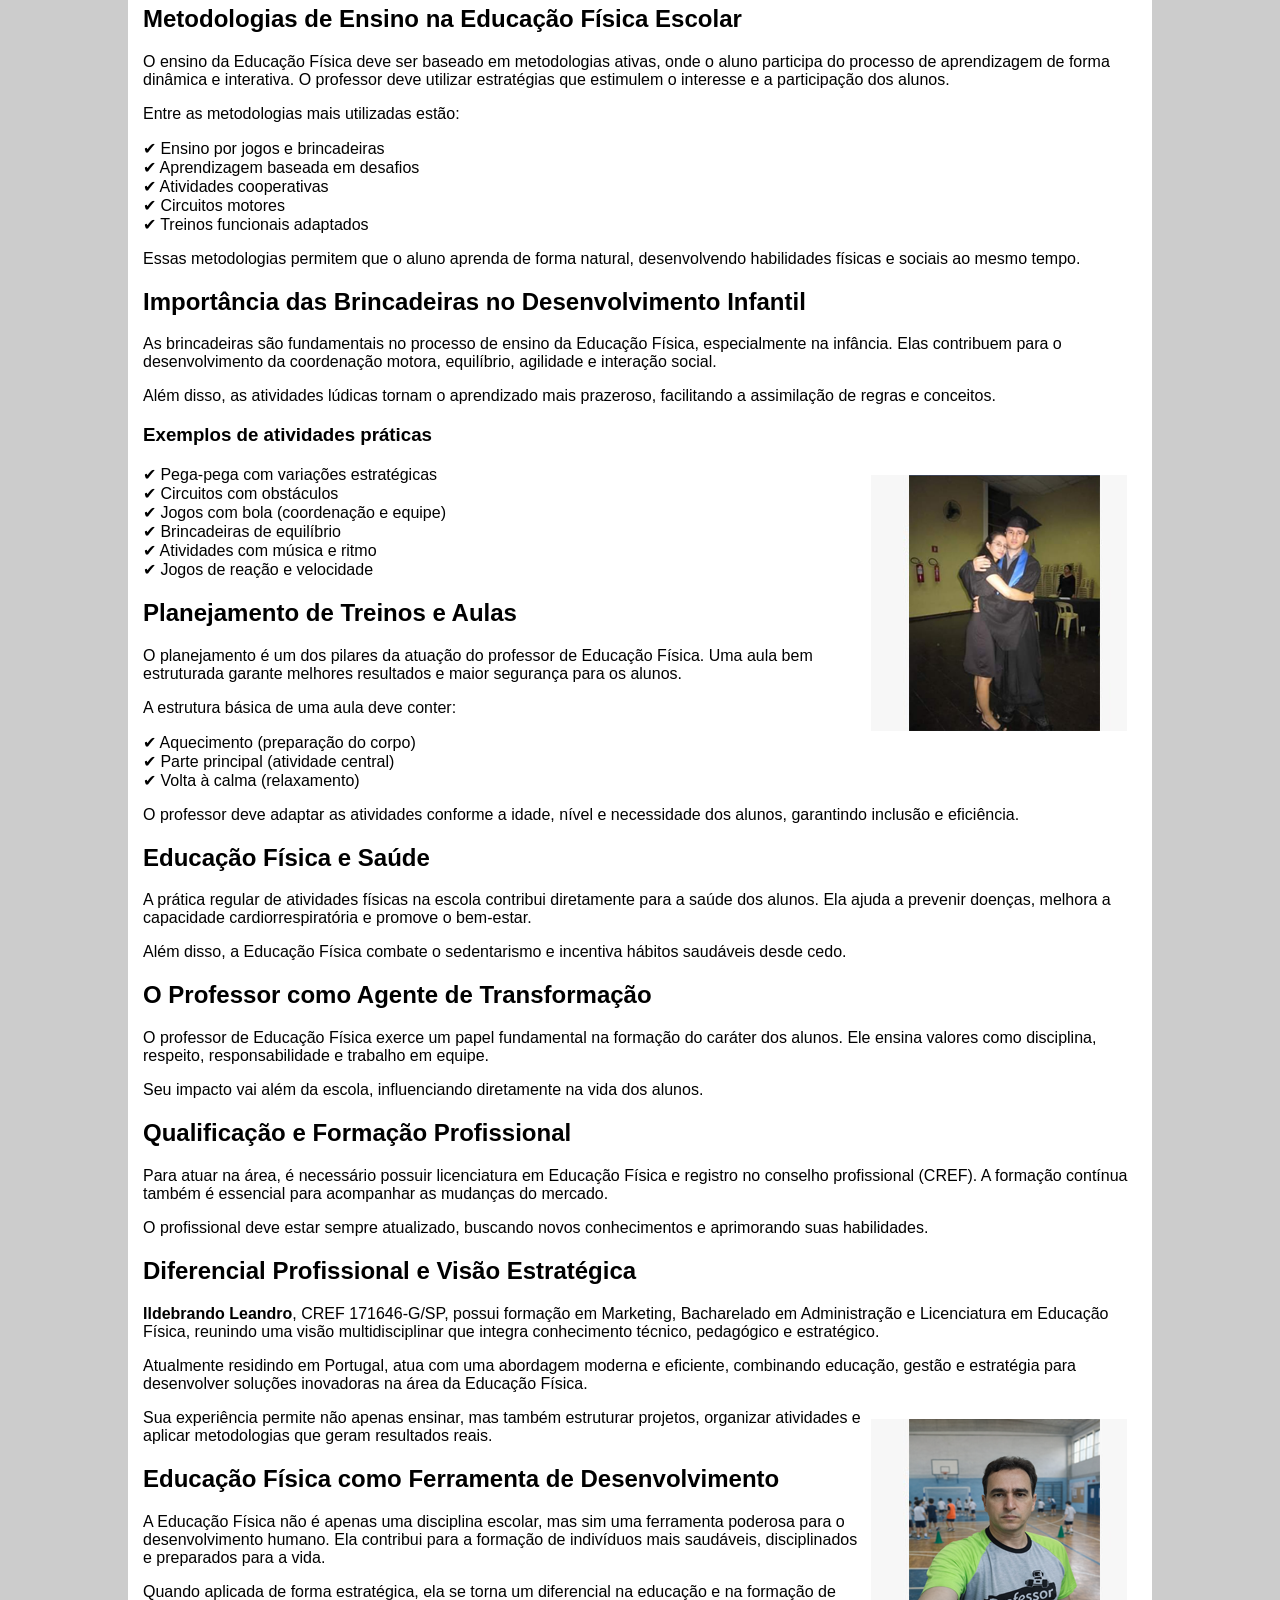
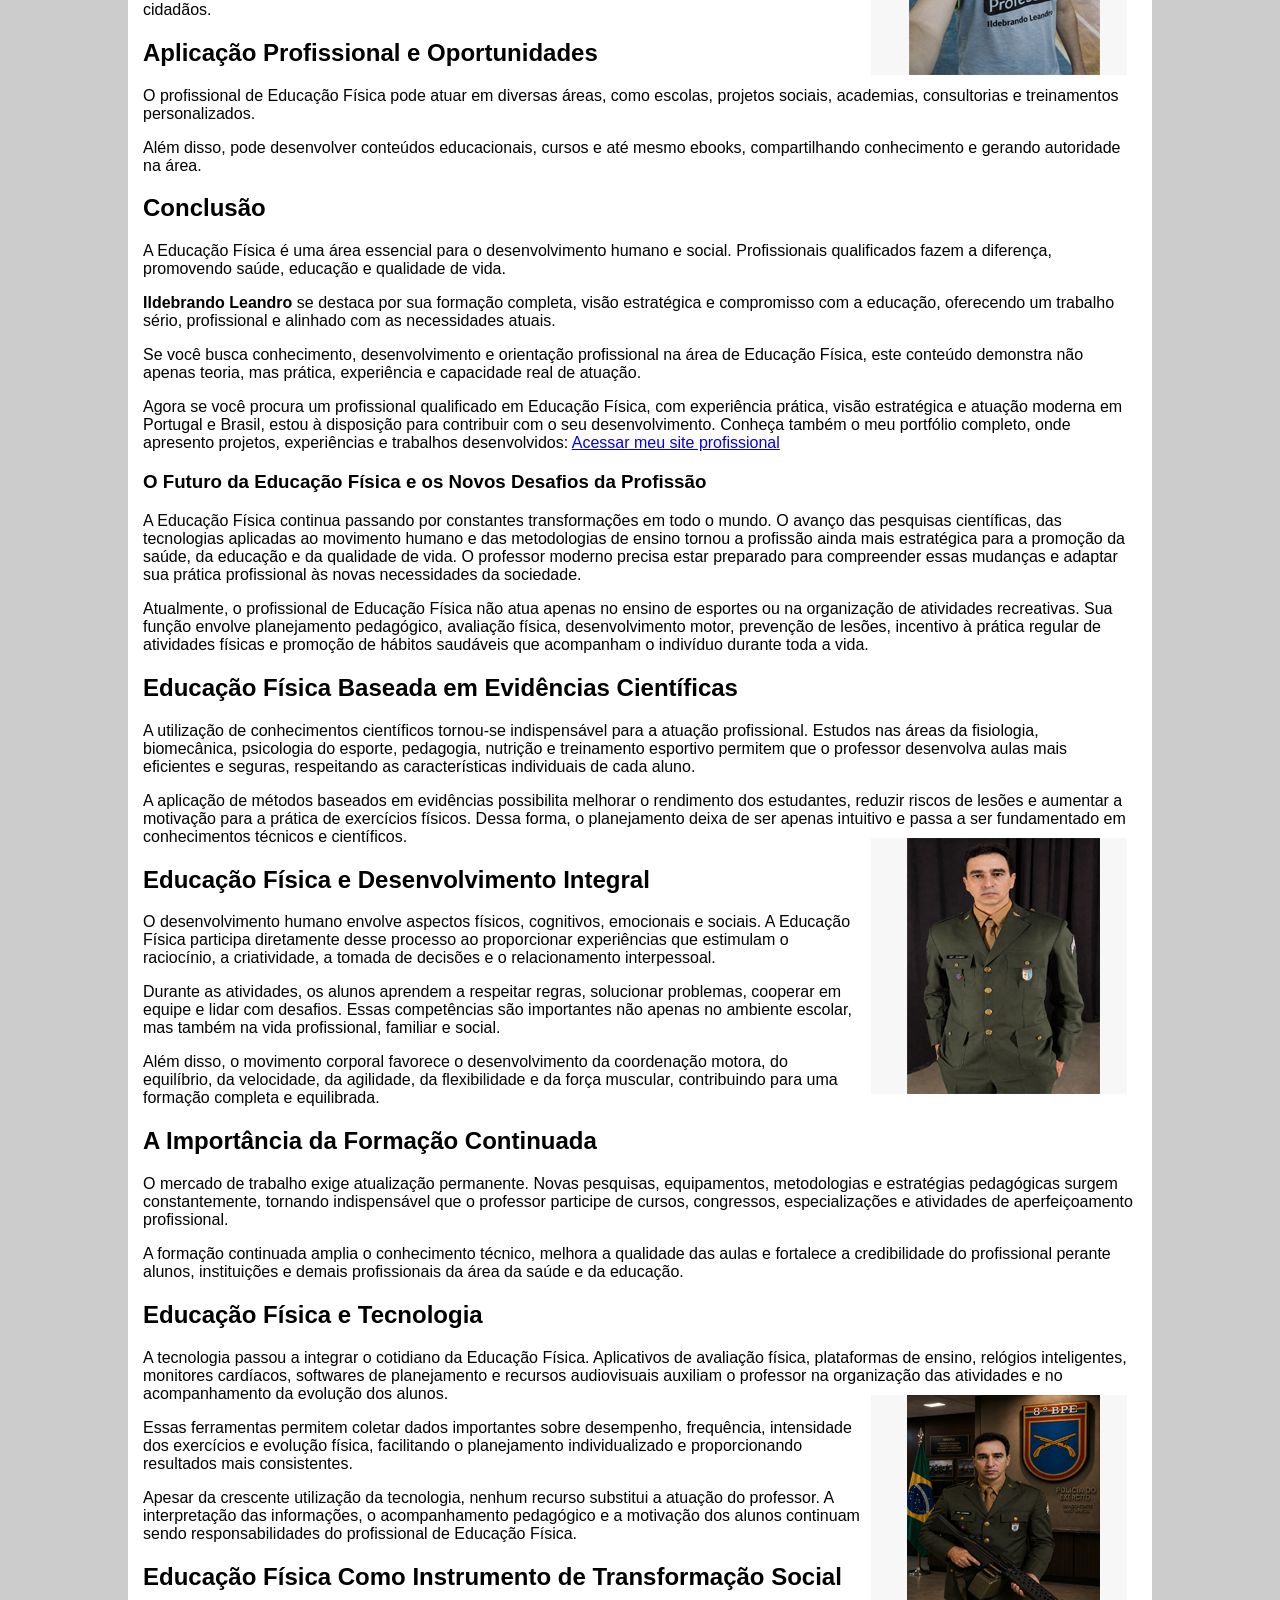
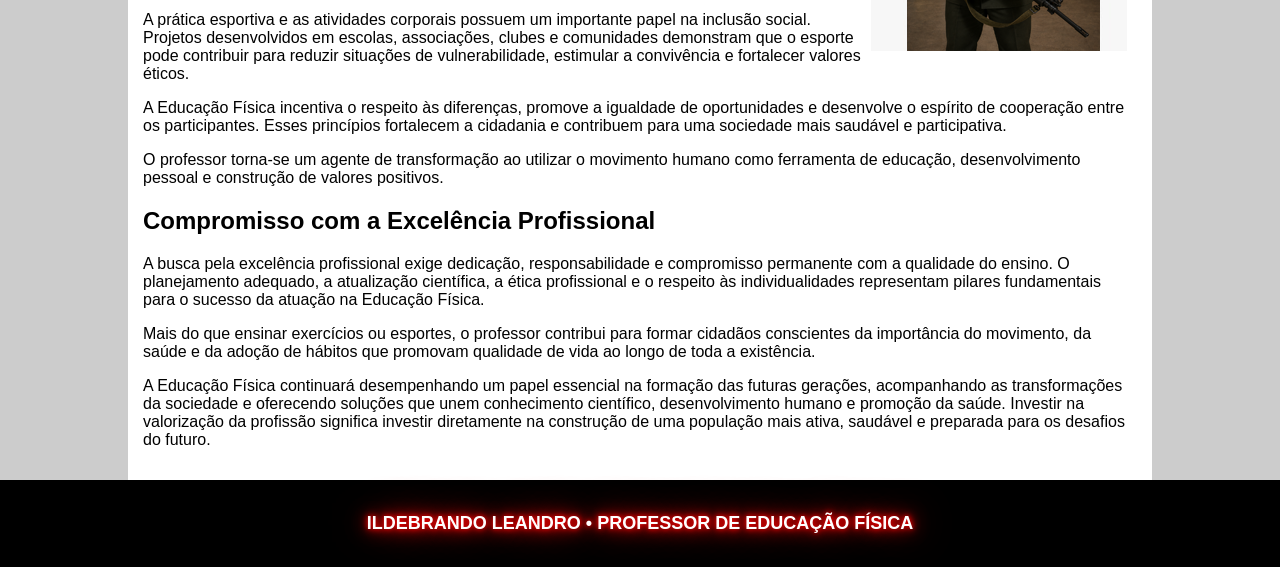
==== commit d055697f: "Update index.html" ====
--- a/index.html
+++ b/index.html
@@ -315,9 +315,9 @@
 A Educação Física continuará desempenhando um papel essencial na formação das futuras gerações, acompanhando as transformações da sociedade e oferecendo soluções que unem conhecimento científico, desenvolvimento humano e promoção da saúde. Investir na valorização da profissão significa investir diretamente na construção de uma população mais ativa, saudável e preparada para os desafios do futuro.
 </p>
 
-Esse conteúdo mantém a continuidade natural do seu artigo, utiliza estrutura semântica com **`<h1>`, `<h2>`, `<strong>`**, é otimizado para SEO (Educação Física, professor de Educação Física, saúde, desenvolvimento humano, atividade física, treinamento, qualidade de vida, metodologia, tecnologia, formação continuada) e é suficientemente longo para preencher o espaço correspondente às duas imagens que você pretende posicionar à direita.
-
-</p>
+
+
+
 
 </article>
 
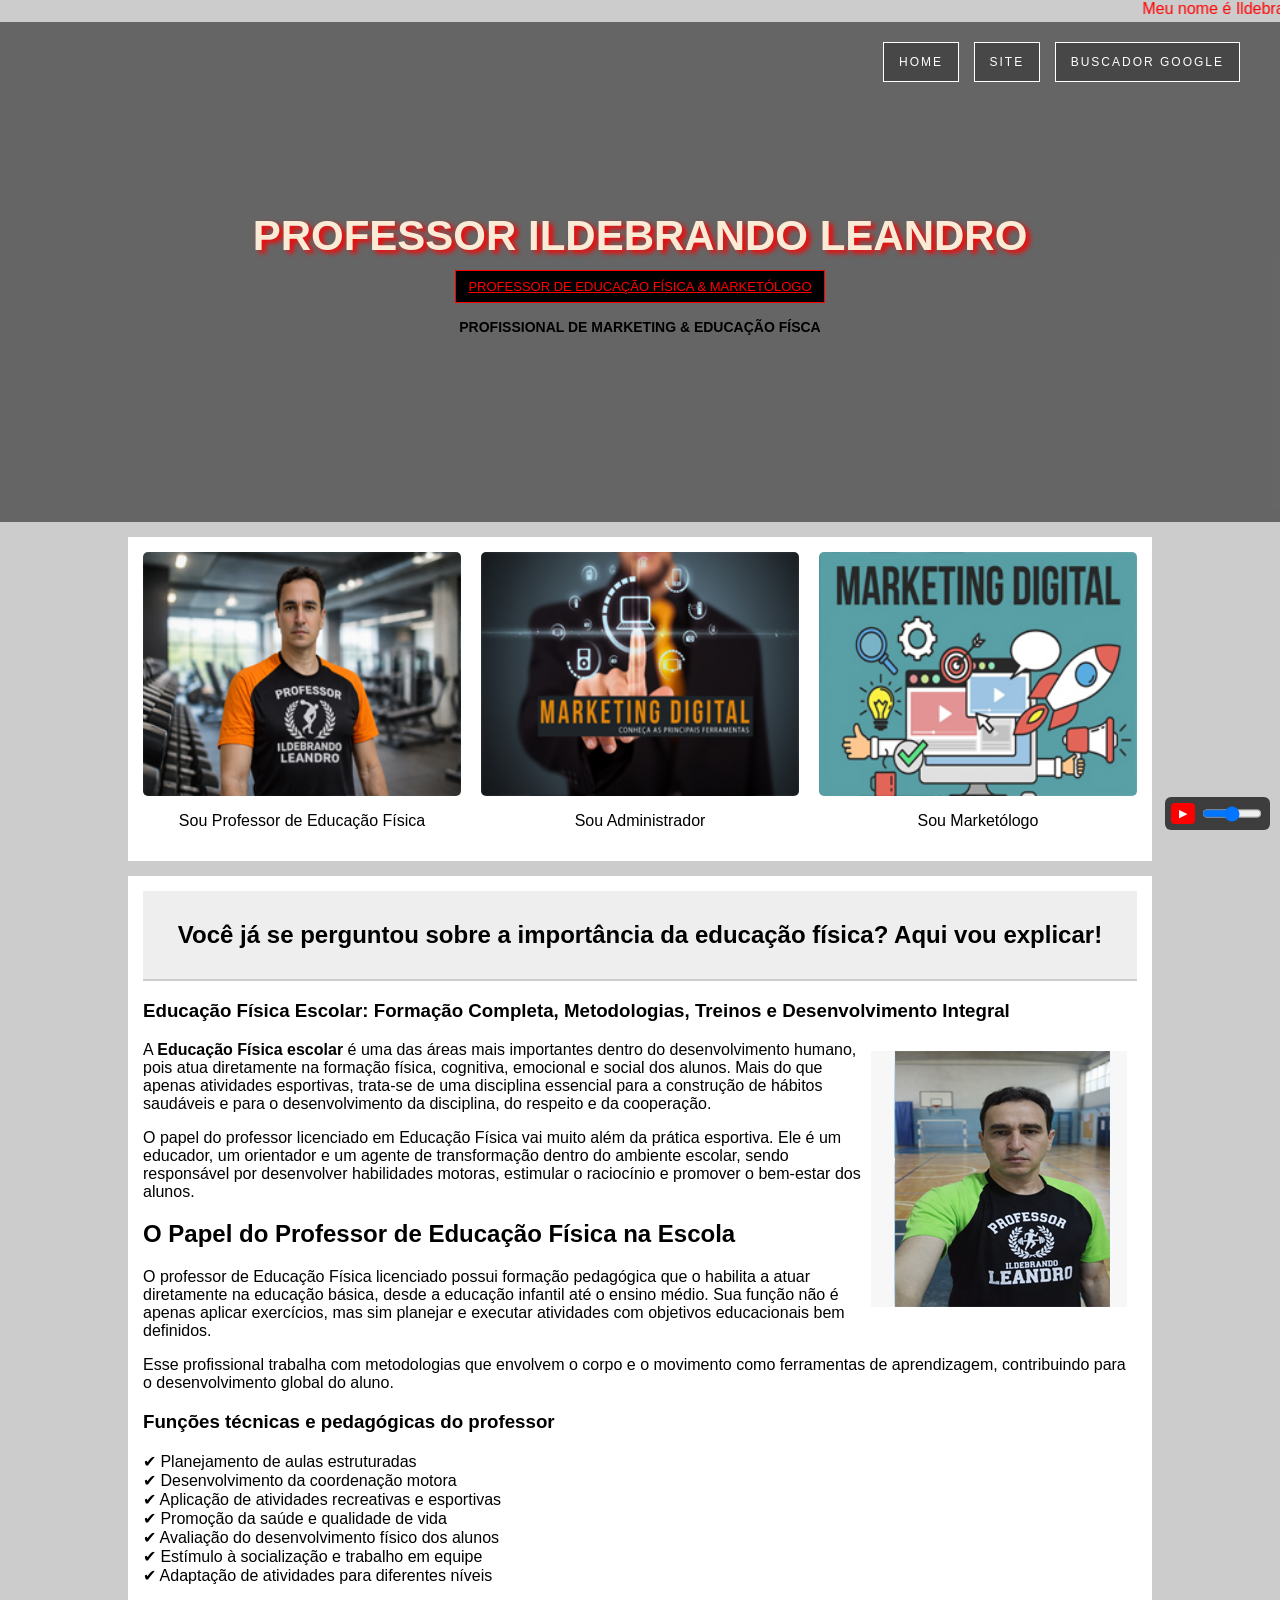
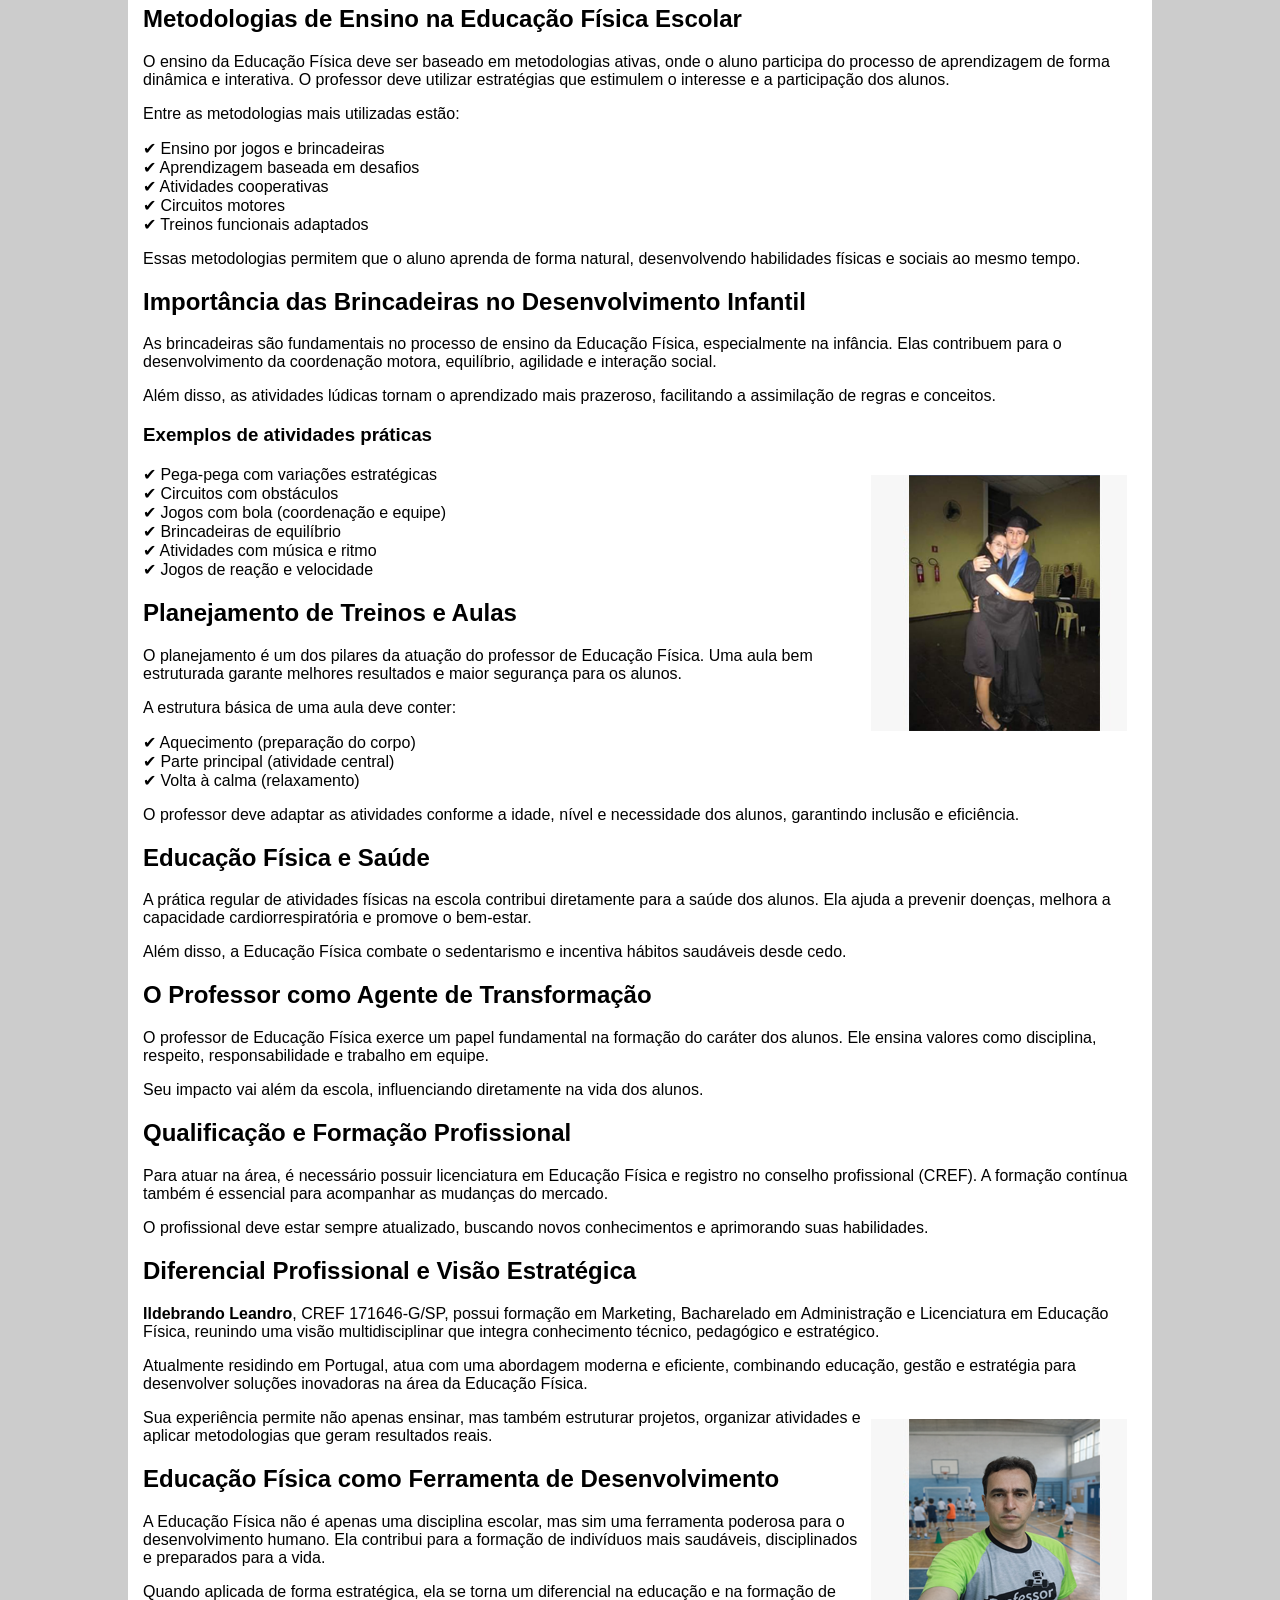
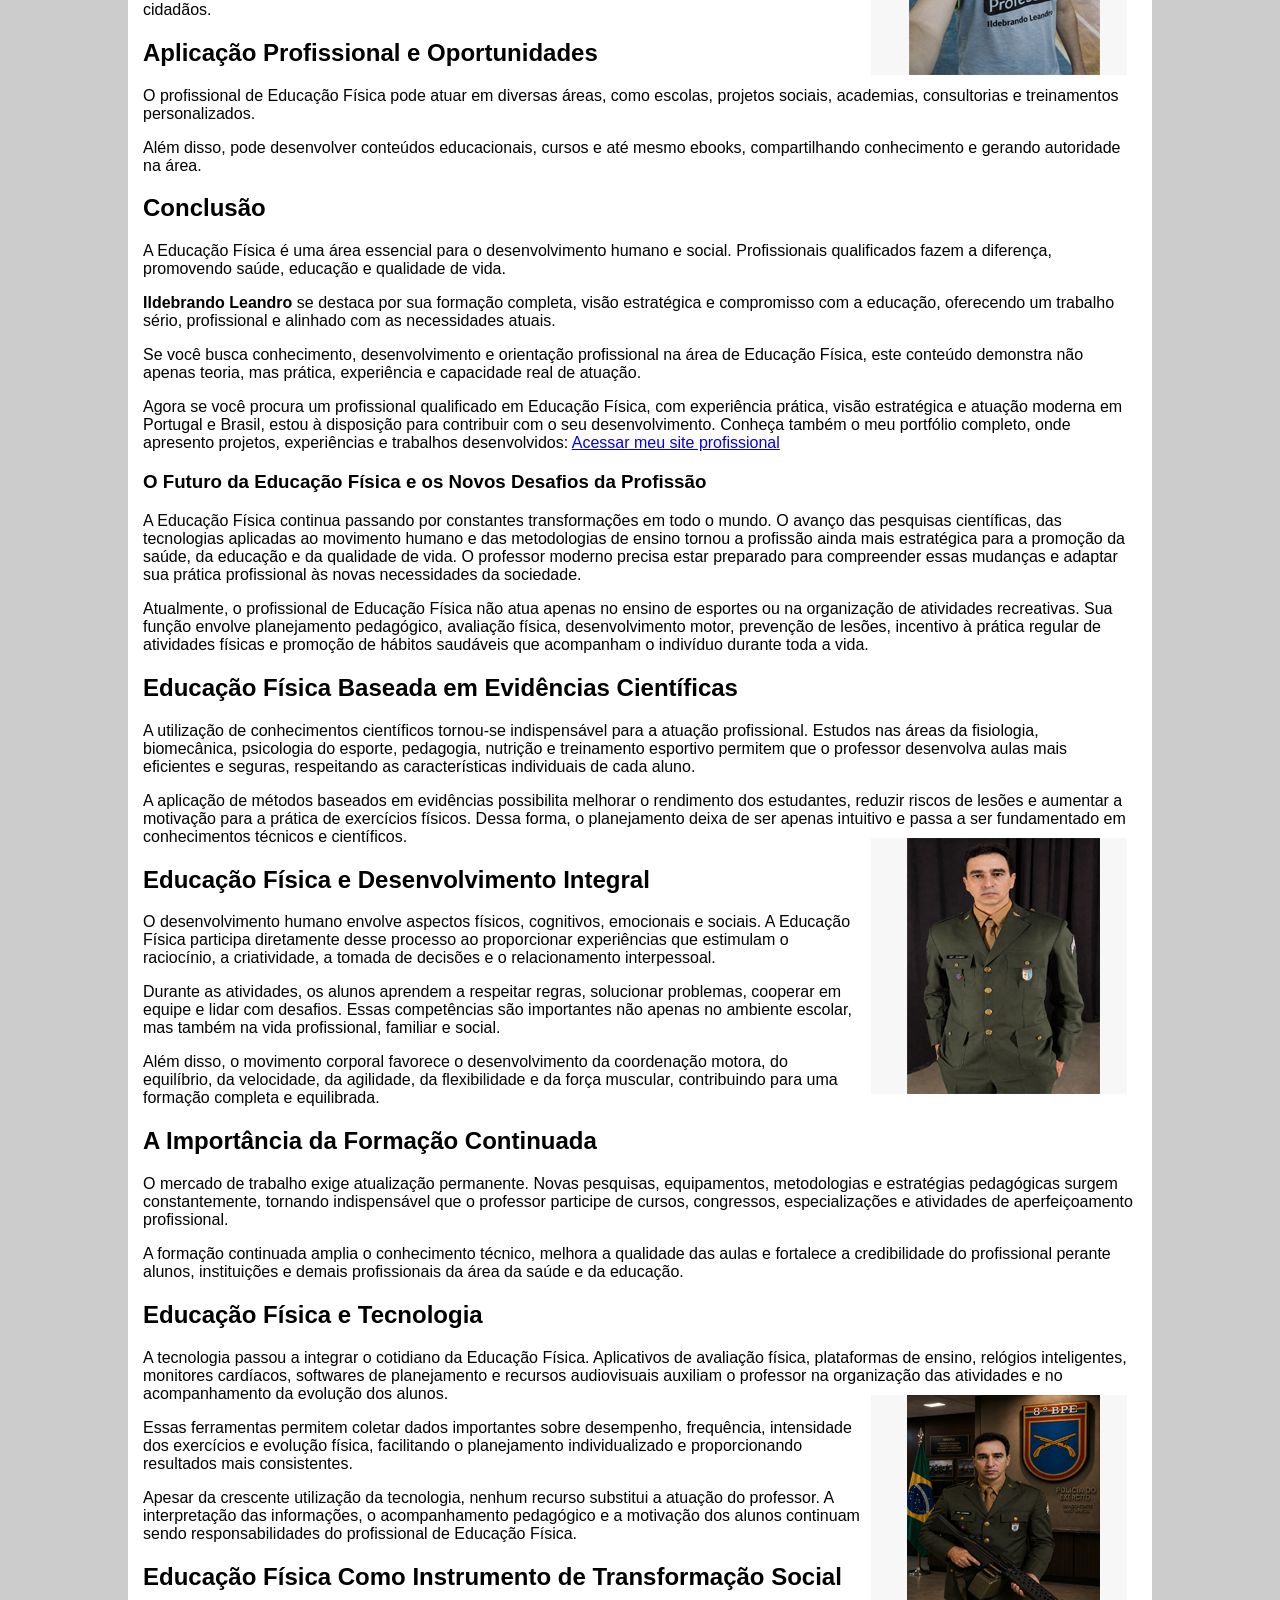
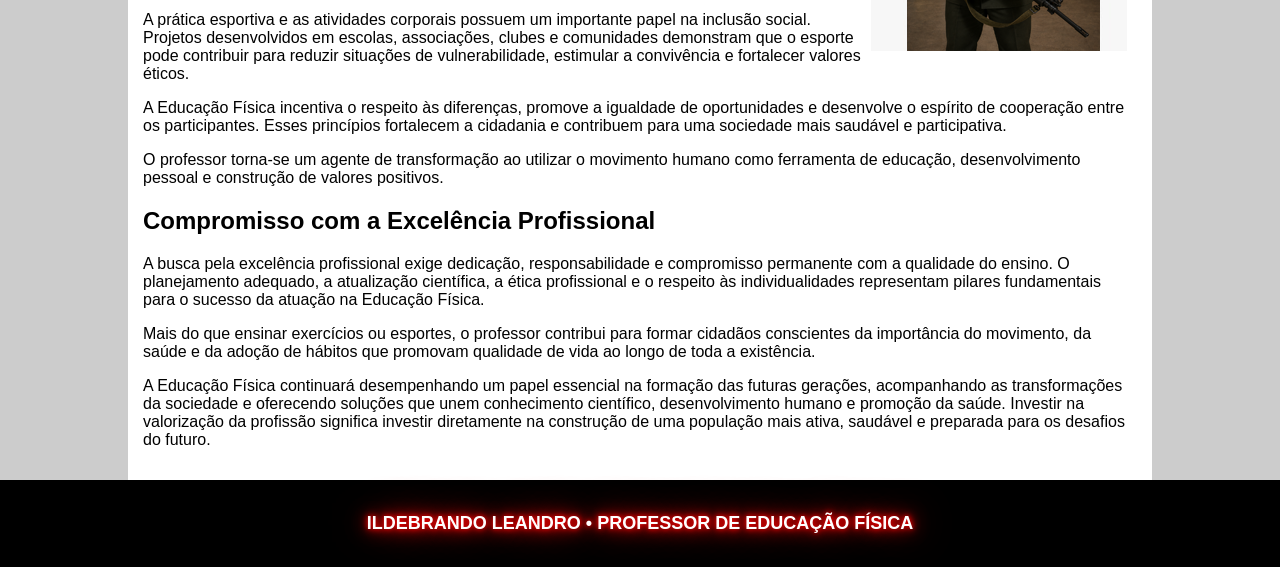
==== commit e6501d9f: "Fix HTML encoding issues in index.html" ====
(no text change in the page or its own stylesheets)
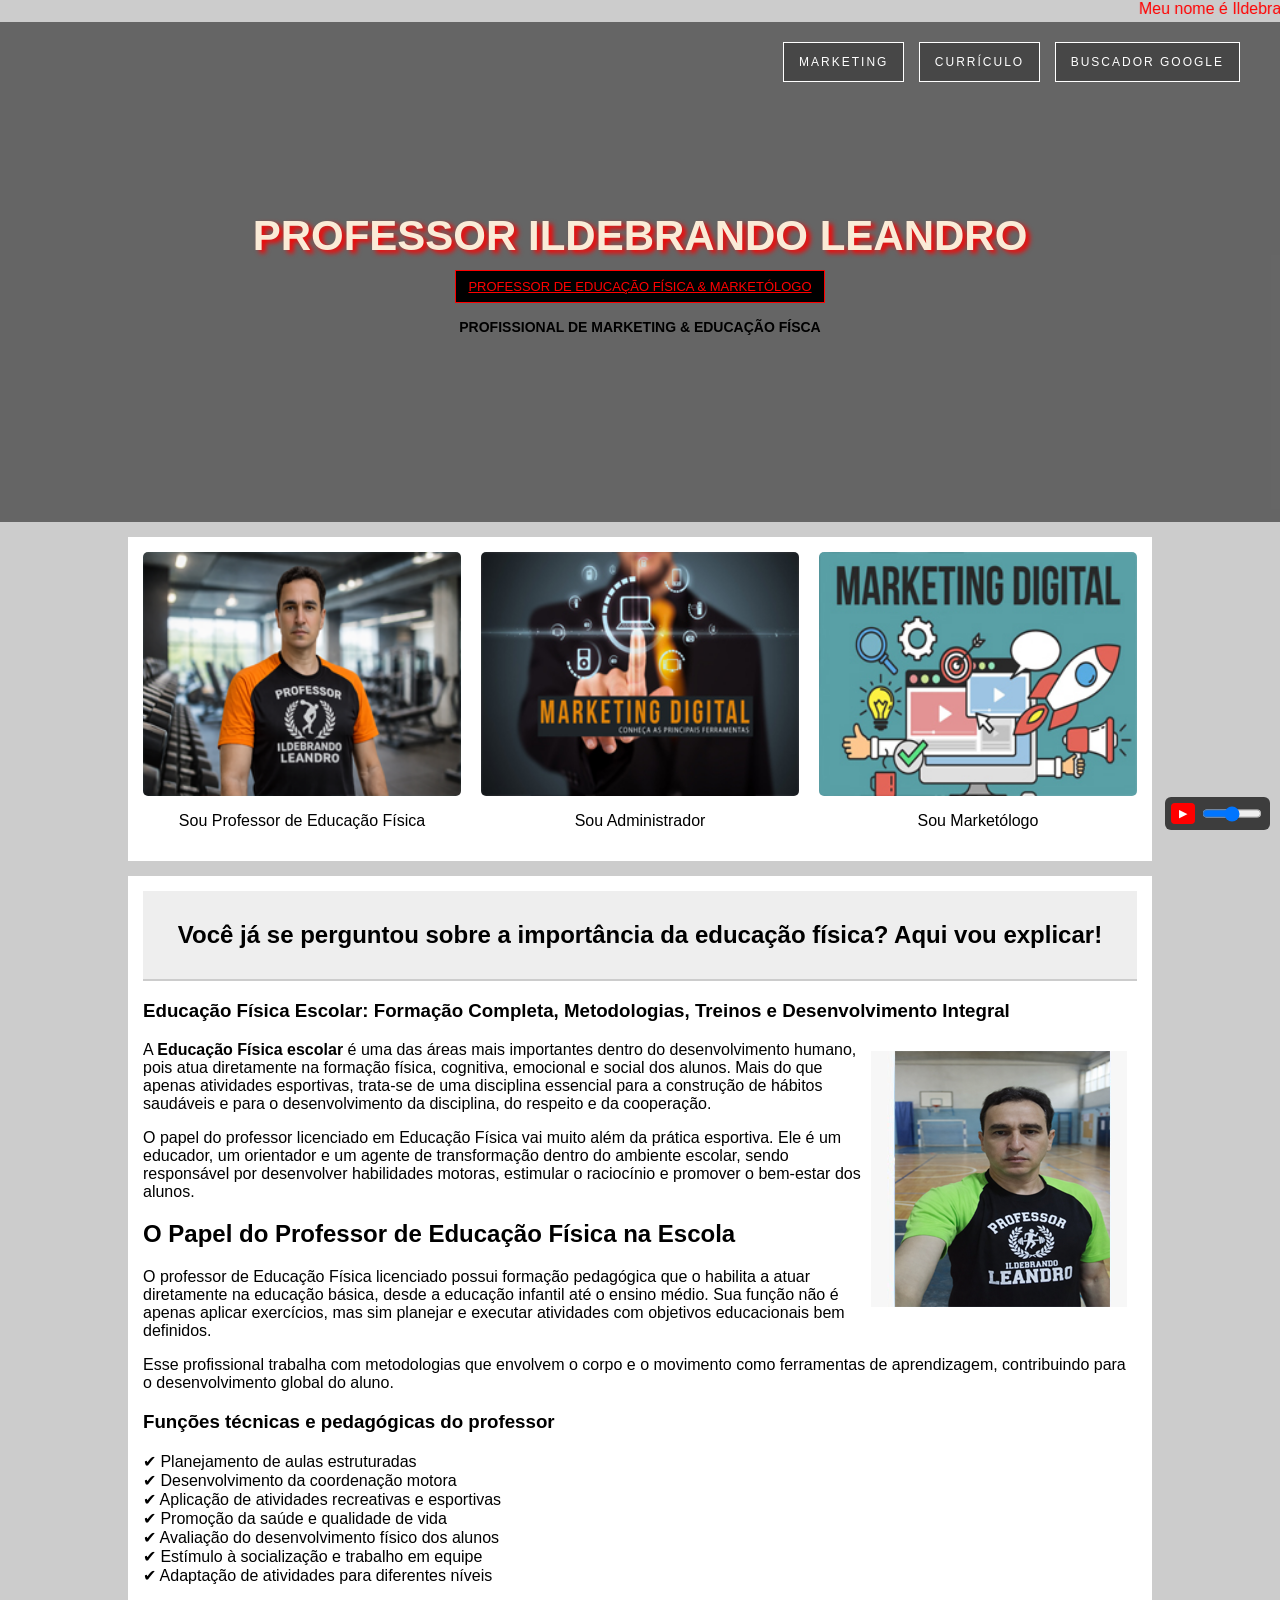
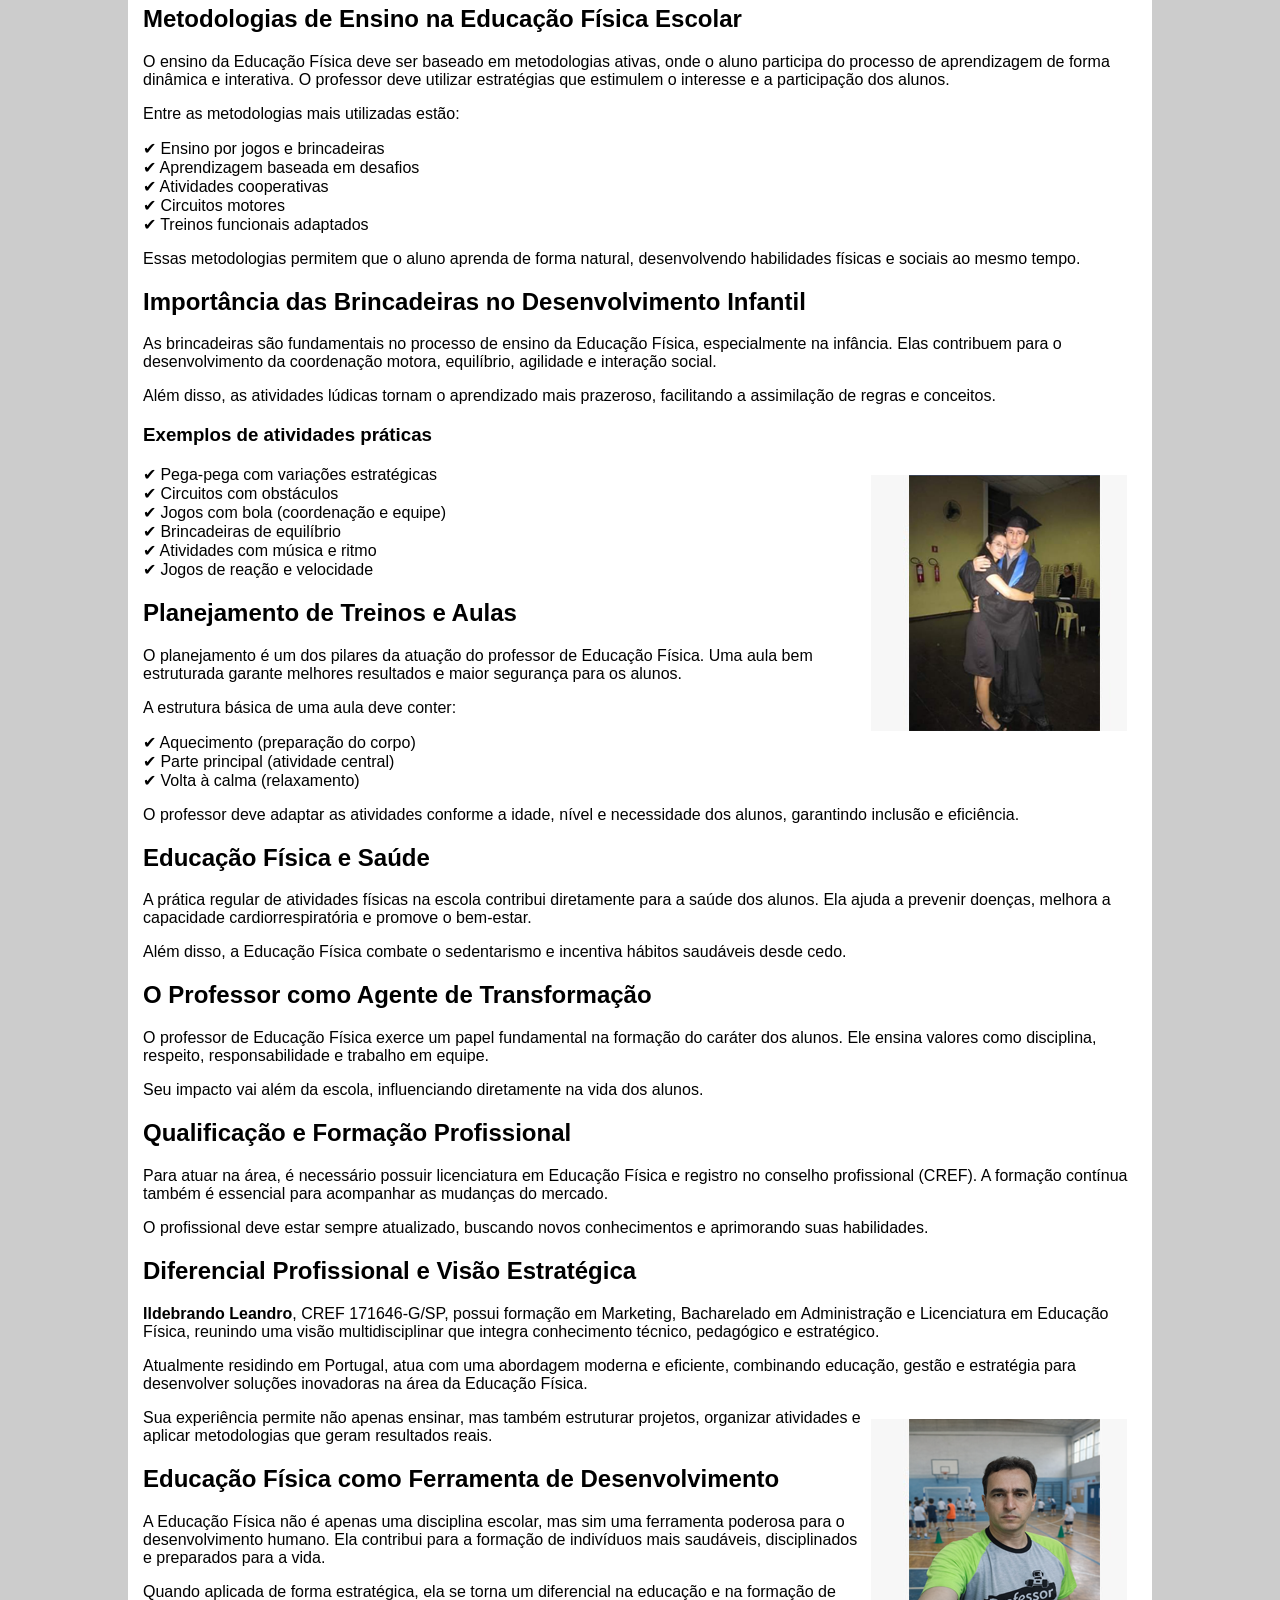
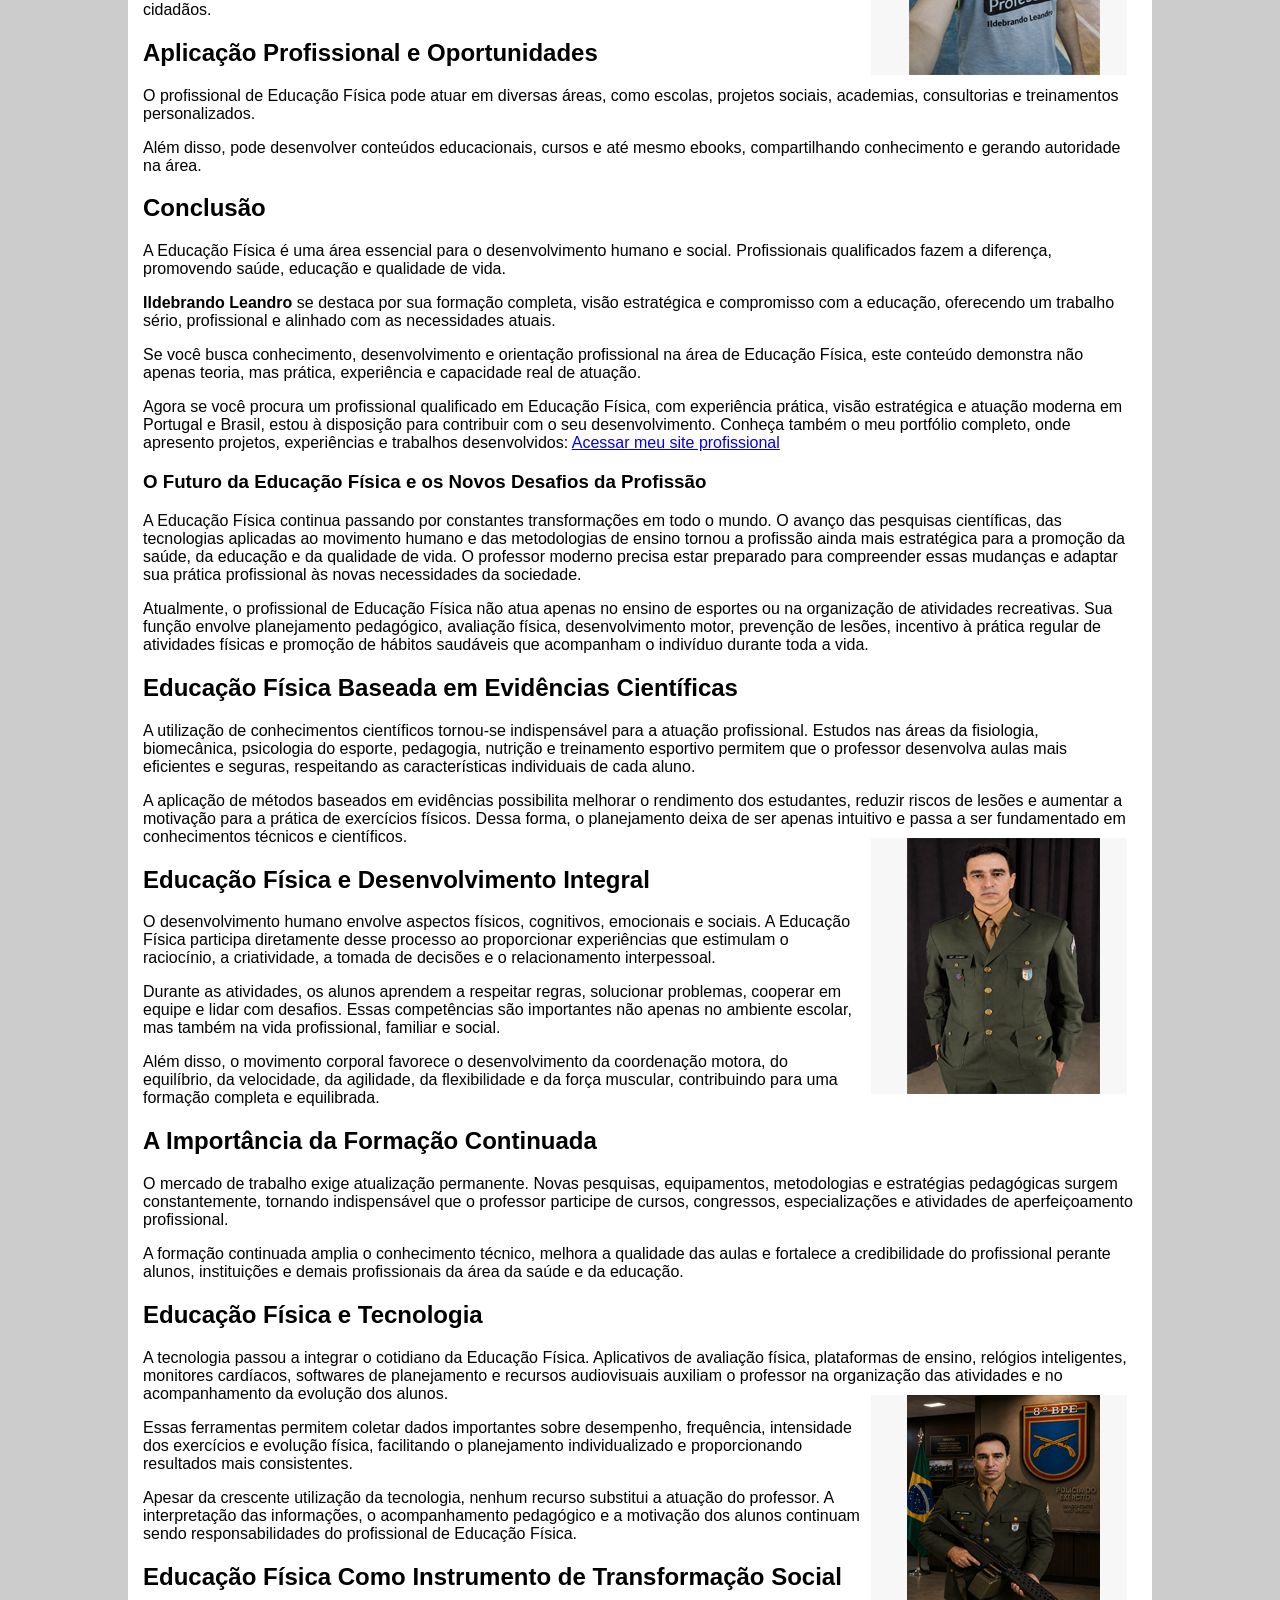
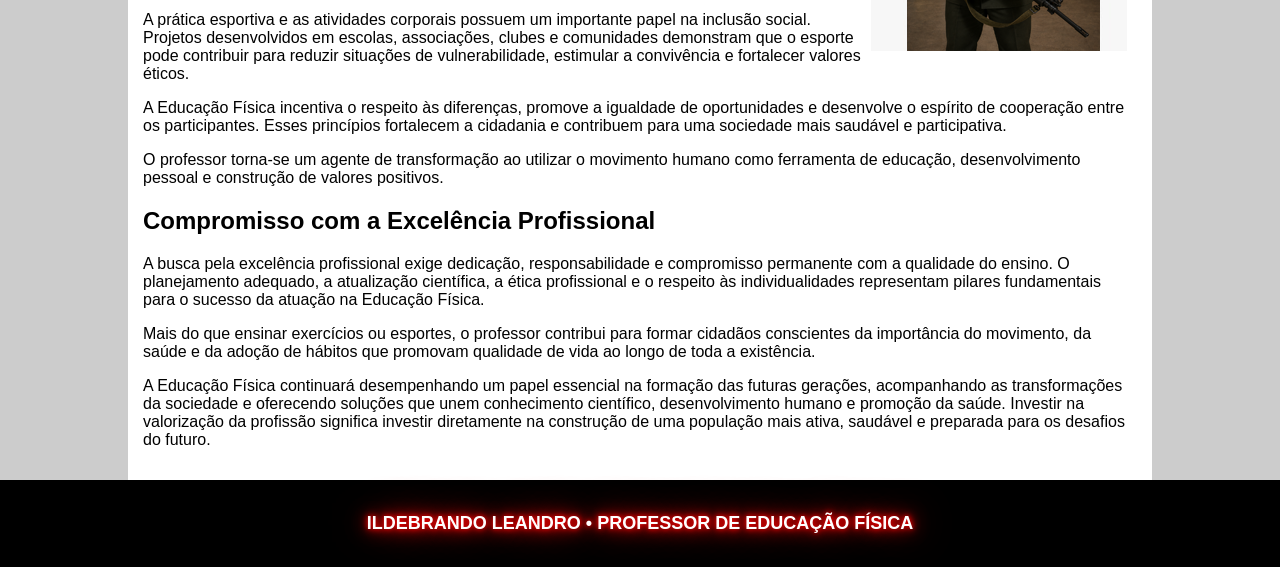
==== commit a9e79f21: "Update index.html" ====
--- a/index.html
+++ b/index.html
@@ -62,8 +62,8 @@
 
 <nav>
 <ul>
-<li><a href="Ildebrando.html" target="_blank">Home</a></li>
-<li><a href="curriculo.html" target="_blank">Site</a></li>
+<li><a href="Ildebrando.html" target="_blank">Marketing</a></li>
+<li><a href="curriculo.html" target="_blank">Currículo</a></li>
 <li><a href="Google.html" target="_blank">Buscador Google</a></li>
 </ul>
 </nav>
